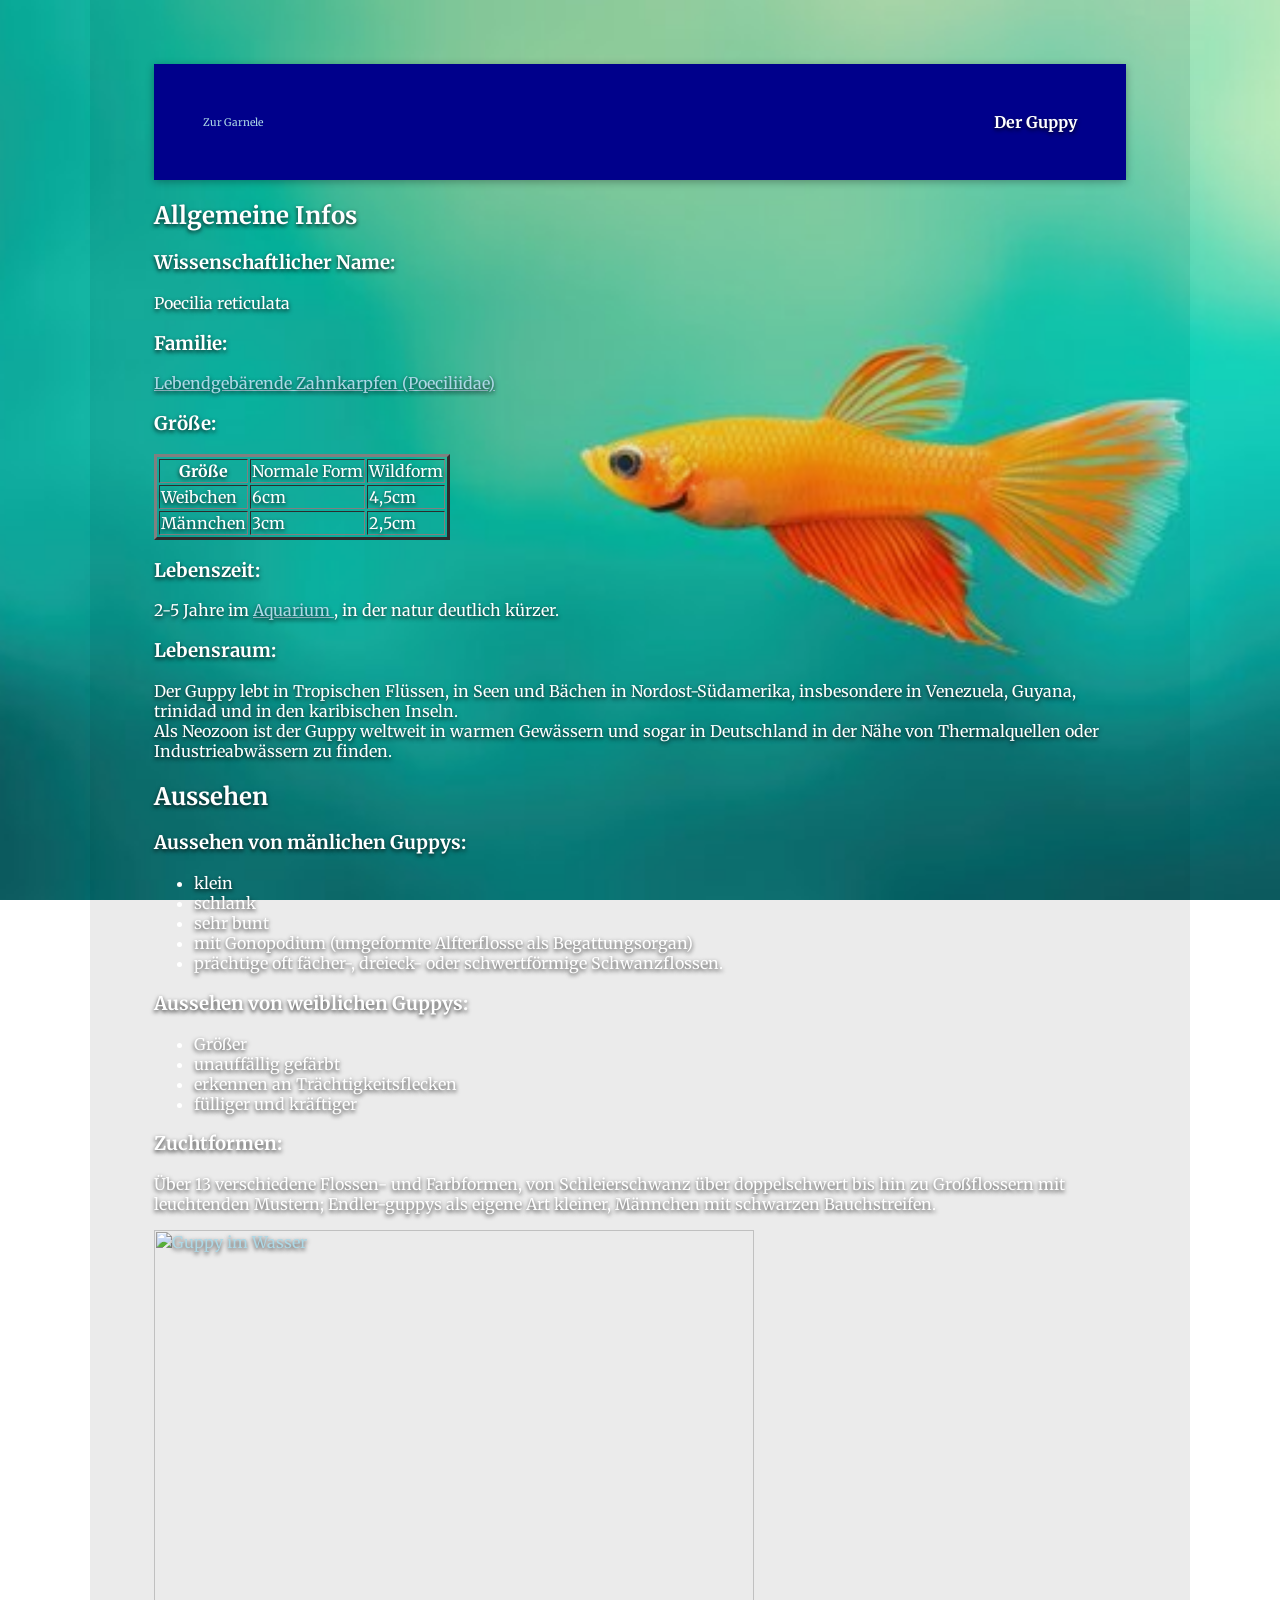
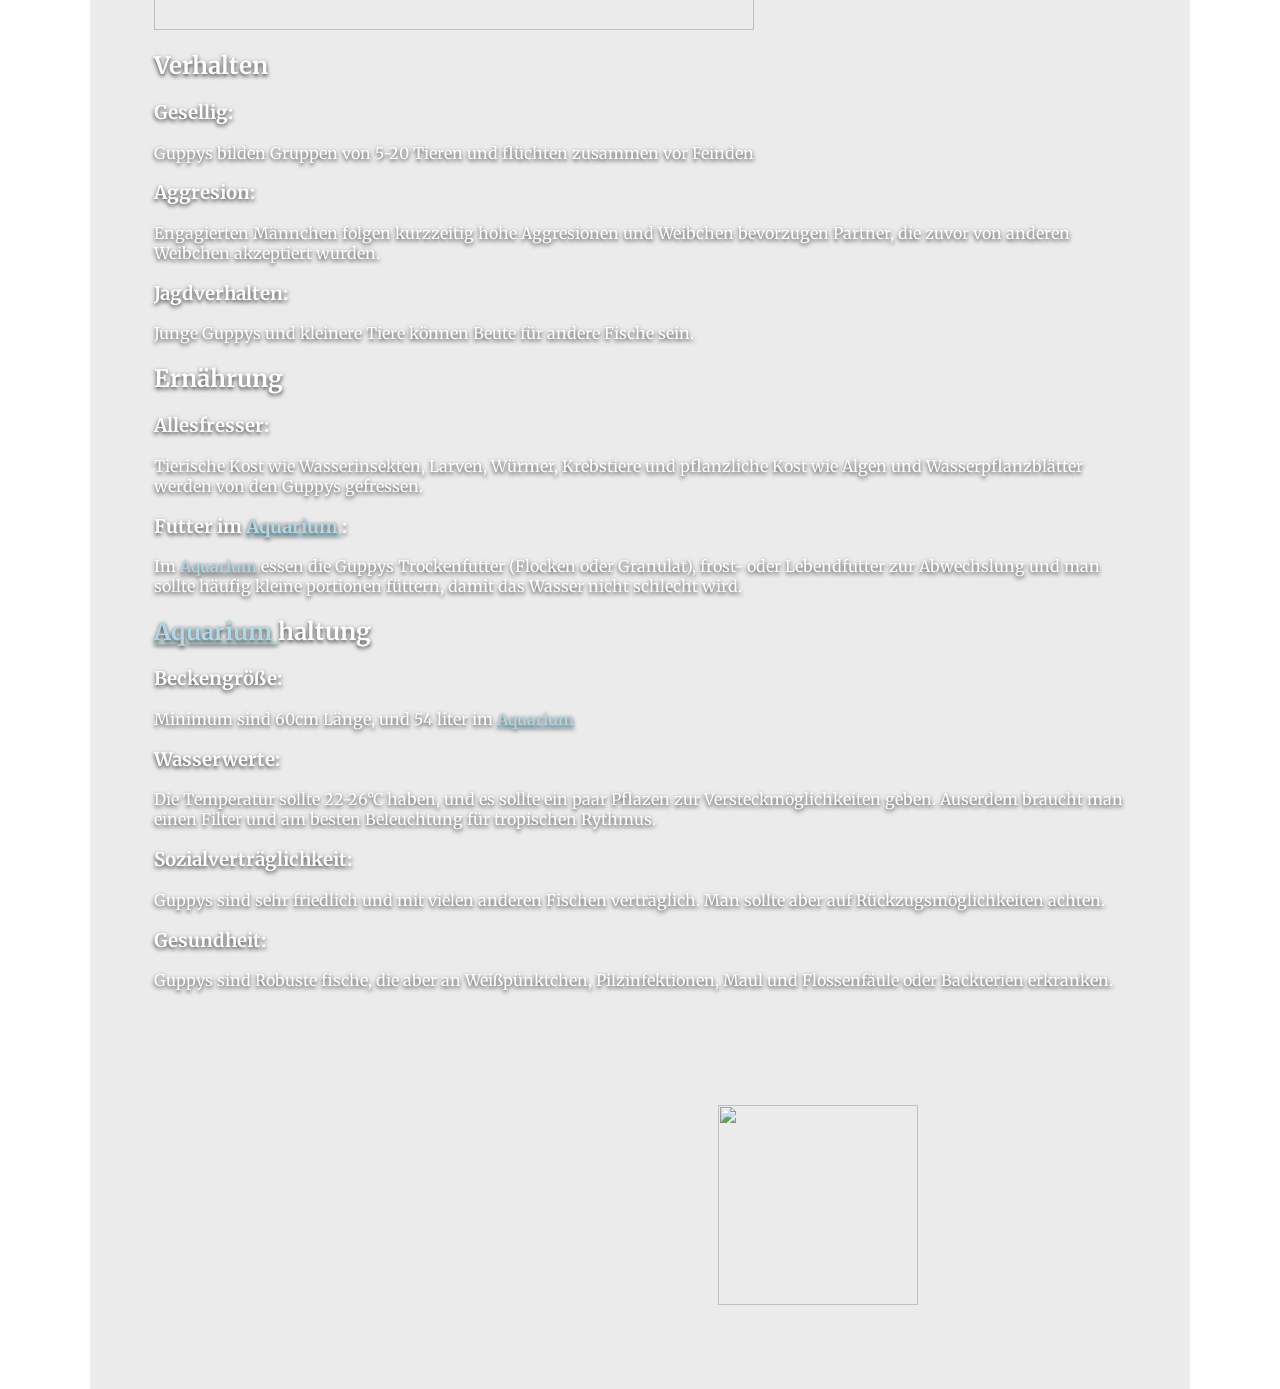
==== index.html @ 075163ec "Fix HTML structure and formatting" ====
<html>
	<head>
		<link href="https://fonts.googleapis.com/css2?family=Merriweather:ital,opsz,wght@0,18..144,300..900;1,18..144,300..900&display=swap" rel="stylesheet">
		<meta charset="UTF-8"> 
		<link rel="stylesheet" href="style.css"> 
		
			
		<title>
		  Der Guppy
		</title>
	</head>
	<body> 
	<div class="container">
		<header class="fixed-header">
				<a href="https://salcinoo.github.io/Garnele/"> 
						Zur Garnele </a>
		
		<h1> 		
				Der Guppy
		</h1>
		</header>
			<h2> 
				Allgemeine Infos 
			</h2>
			<h3> 
				Wissenschaftlicher Name: 
			</h3>
				<p>
					Poecilia reticulata
				</p>
			<h3> 
				Familie: 
			</h3>
				<p>
					<a href="https://de.wikipedia.org/wiki/Lebendgeb%C3%A4rende_Zahnkarpfen" target="_blank"> Lebendgebärende Zahnkarpfen (Poeciliidae) </a>
				</p>
				
			<h3>
				Größe: 
			</h3>
				<p>
					<table border="3">
						<tr>
							<th> Größe </th>
							<td> Normale Form </td>
							<td> Wildform </td>
						</tr>
						<tr>
							<td>Weibchen</td>
							<td>6cm </td>
							<td>4,5cm</td>
						</tr>
						<tr>
							<td>Männchen</td>
							<td>3cm</td>
							<td>2,5cm</td>
						</tr>
					</table>
				</p>
			<h3> 
				Lebenszeit: 
			</h3>
				<p>
				2-5 Jahre im 
					<a href="https://de.wikipedia.org/wiki/Aquarium" target="_blank"> Aquarium </a>, in der natur deutlich kürzer.
				</p>
			
			<h3>
				Lebensraum: 
			</h3>
				<p>
					Der Guppy lebt in Tropischen Flüssen, in Seen und Bächen in Nordost-Südamerika, insbesondere in Venezuela, Guyana, trinidad und in den karibischen Inseln. <br>
					Als Neozoon ist der Guppy weltweit in warmen Gewässern und sogar in Deutschland in der Nähe von Thermalquellen oder Industrieabwässern zu finden.
				</p>

			<h2>
				Aussehen 
			</h2>
			<h3> 
				Aussehen von mänlichen Guppys: 
			</h3>
				<p>
					<ul>
						<li>klein 
						<li>schlank 
						<li>sehr bunt 
						<li>mit Gonopodium (umgeformte Alfterflosse als Begattungsorgan) 
						<li>prächtige oft fächer-, dreieck- oder schwertförmige Schwanzflossen.
					</ul>
				</p>
			<h3> 
				Aussehen von weiblichen Guppys: 
			</h3>
				<p>
					<ul>
						<li>Größer 
						<li>unauffällig gefärbt 
						<li>erkennen an Trächtigkeitsflecken 
						<li>fülliger und kräftiger
					</ul>
				</p>
			<h3> 
				Zuchtformen:
			</h3>
				<p>
					Über 13 verschiedene Flossen- und Farbformen, von Schleierschwanz über doppelschwert bis hin zu Großflossern mit leuchtenden Mustern; Endler-guppys als eigene Art kleiner, Männchen mit schwarzen Bauchstreifen.
				</p>
					<a href="https://de.wikipedia.org/wiki/Guppy" target="_blank"> 
						<img src="https://cdn.britannica.com/02/117202-050-62267C8B/Guppy.jpg" alt="Guppy im Wasser" width="600" height="400">
					</a>
		<h2> 
			Verhalten 
		</h2>
			<h3> 
				Gesellig: 
			</h3>
				<p>
					Guppys bilden Gruppen von 5-20 Tieren und flüchten zusammen vor Feinden
				</p>
			<h3> 
				Aggresion: 
			</h3>
				<p>
					Engagierten Männchen folgen kurzzeitig hohe Aggresionen	und Weibchen bevorzugen Partner, die zuvor von anderen Weibchen akzeptiert wurden.
				</p>
			<h3> 
				Jagdverhalten: 
			</h3>
				<p>
					Junge Guppys und kleinere Tiere können Beute für andere Fische sein.
				</p>
			<h2> 
				Ernährung 
			</h2>
			<h3>
				Allesfresser:	
			</h3>
				<p>
					Tierische Kost wie Wasserinsekten, Larven, Würmer, Krebstiere und pflanzliche Kost wie Algen und Wasserpflanzblätter werden von den Guppys gefressen.
				</p>
			<h3> 
				Futter im <a href="https://de.wikipedia.org/wiki/Aquarium" target="_blank"> Aquarium </a>: 
			</h3>
				<p>
					Im <a href="https://de.wikipedia.org/wiki/Aquarium" target="_blank"> Aquarium </a> essen die Guppys Trockenfutter (Flocken oder Granulat), frost- oder Lebendfutter zur Abwechslung und man sollte häufig kleine portionen füttern, damit das Wasser nicht schlecht wird.
				</p>
		<h2> 
				<a href="https://de.wikipedia.org/wiki/Aquarium" target="_blank"> Aquarium </a>haltung 
		</h2>
			<h3> 
				Beckengröße: 
			</h3>
				<p>
					Minimum sind 60cm Länge, und 54 liter im <a href="https://de.wikipedia.org/wiki/Aquarium" target="_blank"> Aquarium </a>
				</p>
			<h3> 
				Wasserwerte: 
			</h3>
				<p>
					Die Temperatur sollte 22-26°C haben, und es sollte ein paar Pflazen zur Versteckmöglichkeiten geben. Auserdem braucht man einen Filter und am besten Beleuchtung für tropischen Rythmus.
				</p>
			<h3> 
				Sozialverträglichkeit: 
				</h3>
				<p>
					Guppys sind sehr friedlich und mit vielen anderen Fischen verträglich. Man sollte aber auf Rückzugsmöglichkeiten achten.
				</p>
			<h3> Gesundheit: </h3>
				<p>
					Guppys sind Robuste fische, die aber an Weißpünktchen, Pilzinfektionen, Maul und Flossenfäule oder Backterien erkranken. <br>
					<iframe width="560" height="315" src="https://www.youtube.com/embed/cavDqOVOZ-k?si=JfVypf1j4PSXK3HZ&amp;controls=0" title="YouTube video player" frameborder="0" allow="accelerometer; autoplay; clipboard-write; encrypted-media; gyroscope; picture-in-picture; web-share" referrerpolicy="strict-origin-when-cross-origin" allowfullscreen></iframe>
					<img src="https://www.monpoissonexotique.com/wp-content/uploads/2025/10/1760485757-aquarium-ideal-pour-guppy-conseils-et-astuces.jpg" width="200px"> 
				</p>
		</div>
	</body>
</html>
---- style.css ----
body {
  margin-top: 5%;
  min-height: 100vh;
  width: 100%;
  margin: 0;
  /*background-color: #ADD8E7;*/
  background-image: url("assetes/garnelen-background.jpg");
  background-position: center;
  background-repeat: no-repeat;
  background-attachment: fixed;
  background-size: cover;
  color: white;
  font-family: Merriweather;
  font-size: bold;
  text-shadow: 0 2px 4px rgba(0, 0, 0, 0.8);
}


h1
{
  font-weight: bold;
  color: white;
}

h2
{
  font-weight: bold;
  color: white;
}
h3
{
  font-weight: bold;
  color: white;
}



.rot {
  background-color: #f4aaaa;
}

.blau {
  background-color: #a9c9f5;
}

.container {
  width: min(100%, 1100px);
  min-height: 100vh;
  margin: 0 auto;
  padding: 5%;
  box-sizing: border-box;
  background: rgba(0, 0, 0, 0.08);
}

.fixed-header {
  position: sticky;
  top: 0;
  z-index: 100;
  display: flex;
  align-items: center;
  justify-content: space-between;
  gap: 0.5rem;
  padding: 0.5rem 0.75rem;
  background: #00008B;
  box-shadow: 0 2px 8px rgba(0, 0, 0, 0.3);
}

.fixed-header h1 {
  margin: 0;
  color: white;
  font-size: clamp(0.75rem, 2.5vw, 1rem);
  line-height: 1.2;
  white-space: nowrap;
}

.fixed-header a {
  flex-shrink: 0;
  color: white;
  font-size: 0.65rem;
  text-decoration: none;
  text-shadow: none;
}

.fixed-header a:hover,
.fixed-header a:focus-visible {
  text-decoration: underline;
  text-underline-offset: 0.2rem;
}

main {
  margin-top: 5%;
}

@media (max-width: 600px) {
  .container {
    padding: 6% 5%;
  }

  body {
    background-attachment: scroll;
    font-size: 1rem;
  }

  .fixed-header {
    gap: 0.35rem;
    padding: 0.35rem 0.5rem;
  }

  .fixed-header h1 {
    font-size: 0.65rem;
  }

  .fixed-header a {
    font-size: 0.55rem;
  }

  h1 {
    font-size: 2rem;
  }

  h2 {
    font-size: 1.5rem;
  }

  table {
    width: 100%;
    border-collapse: collapse;
  }

  th,
  td {
    padding: 0.5rem;
    font-size: 0.85rem;
  }

  img,
  iframe {
    max-width: 100%;
    height: auto;
  }
}
.fixed-header {
  position: sticky;
  top: 0;
  background: #00008B;
  padding: 5%;
  z-index: 1000;
}
.oben{

}
a:link {
  color: #ADD8E6
}
a:visited {
  color: #FFFFFF
}
a:hover{
  color: #FF0000
}
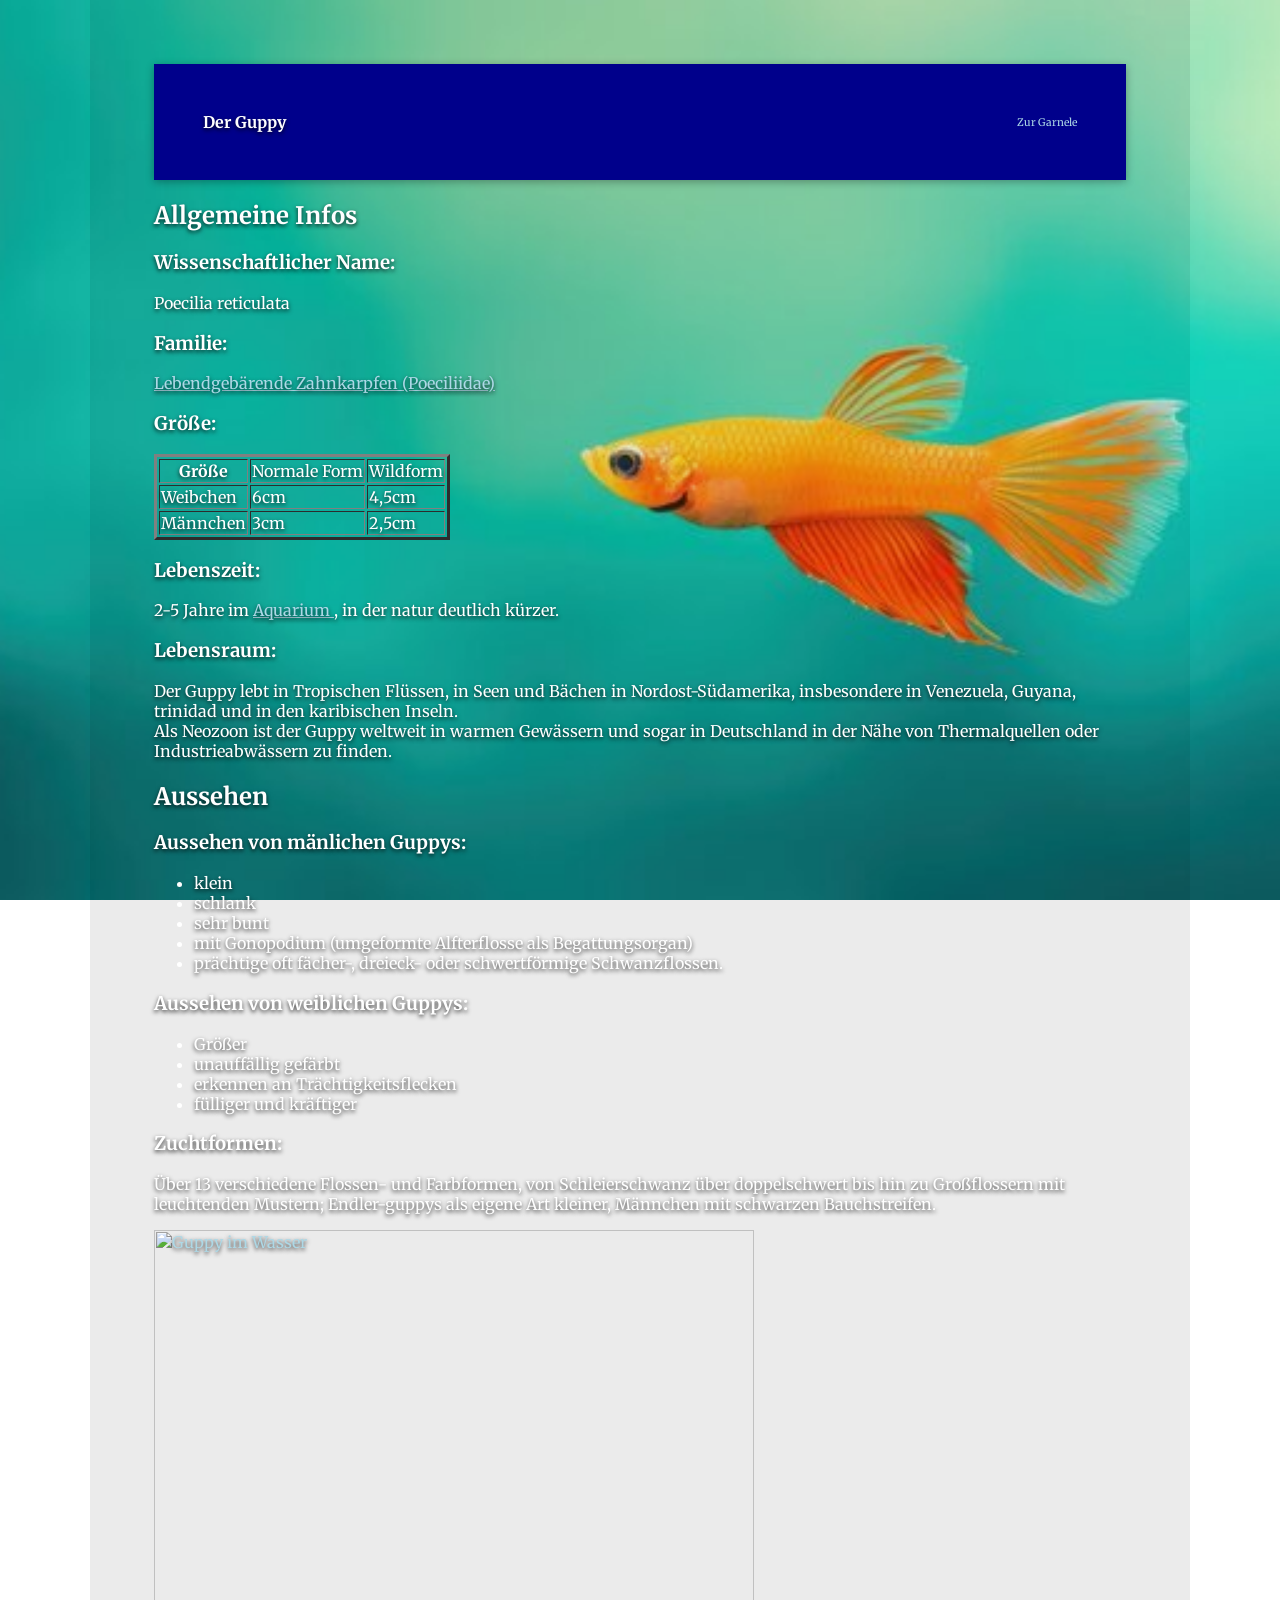
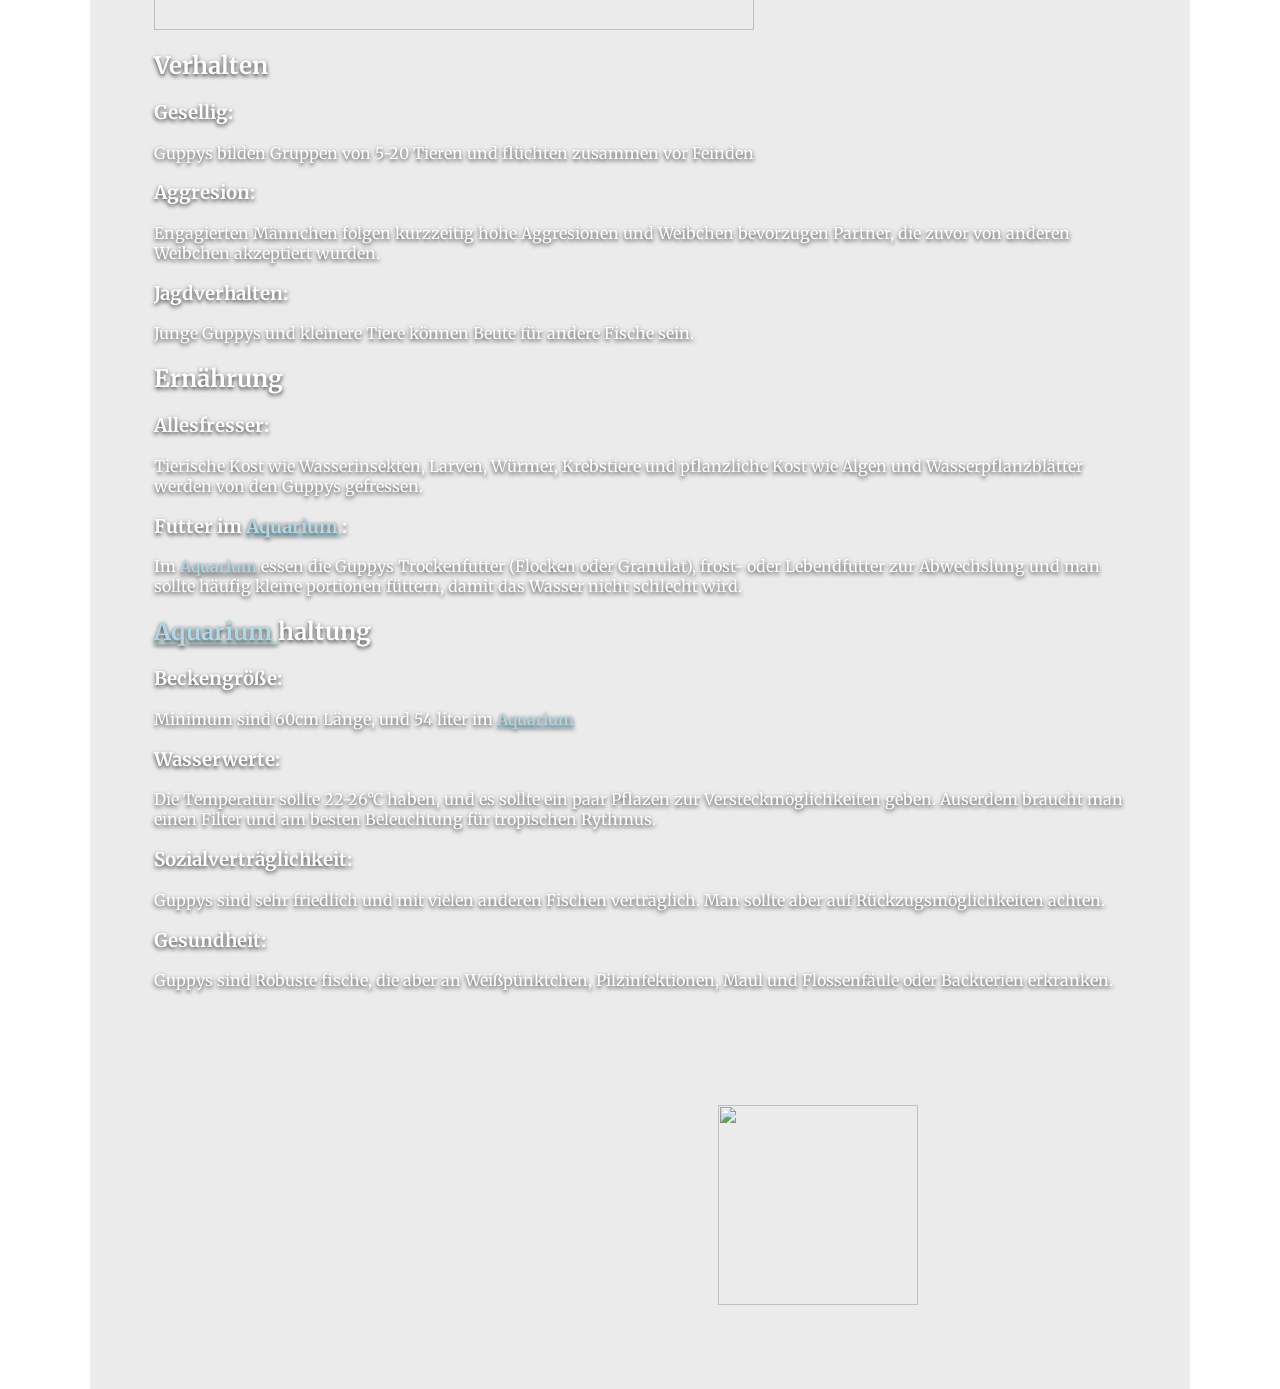
==== commit 4b26d3da: "Fix HTML structure and formatting issues" ====
--- a/index.html
+++ b/index.html
@@ -12,12 +12,11 @@
 	<body> 
 	<div class="container">
 		<header class="fixed-header">
+			<h1> 		
+				Der Guppy
+			</h1>
 				<a href="https://salcinoo.github.io/Garnele/"> 
 						Zur Garnele </a>
-		
-		<h1> 		
-				Der Guppy
-		</h1>
 		</header>
 			<h2> 
 				Allgemeine Infos 
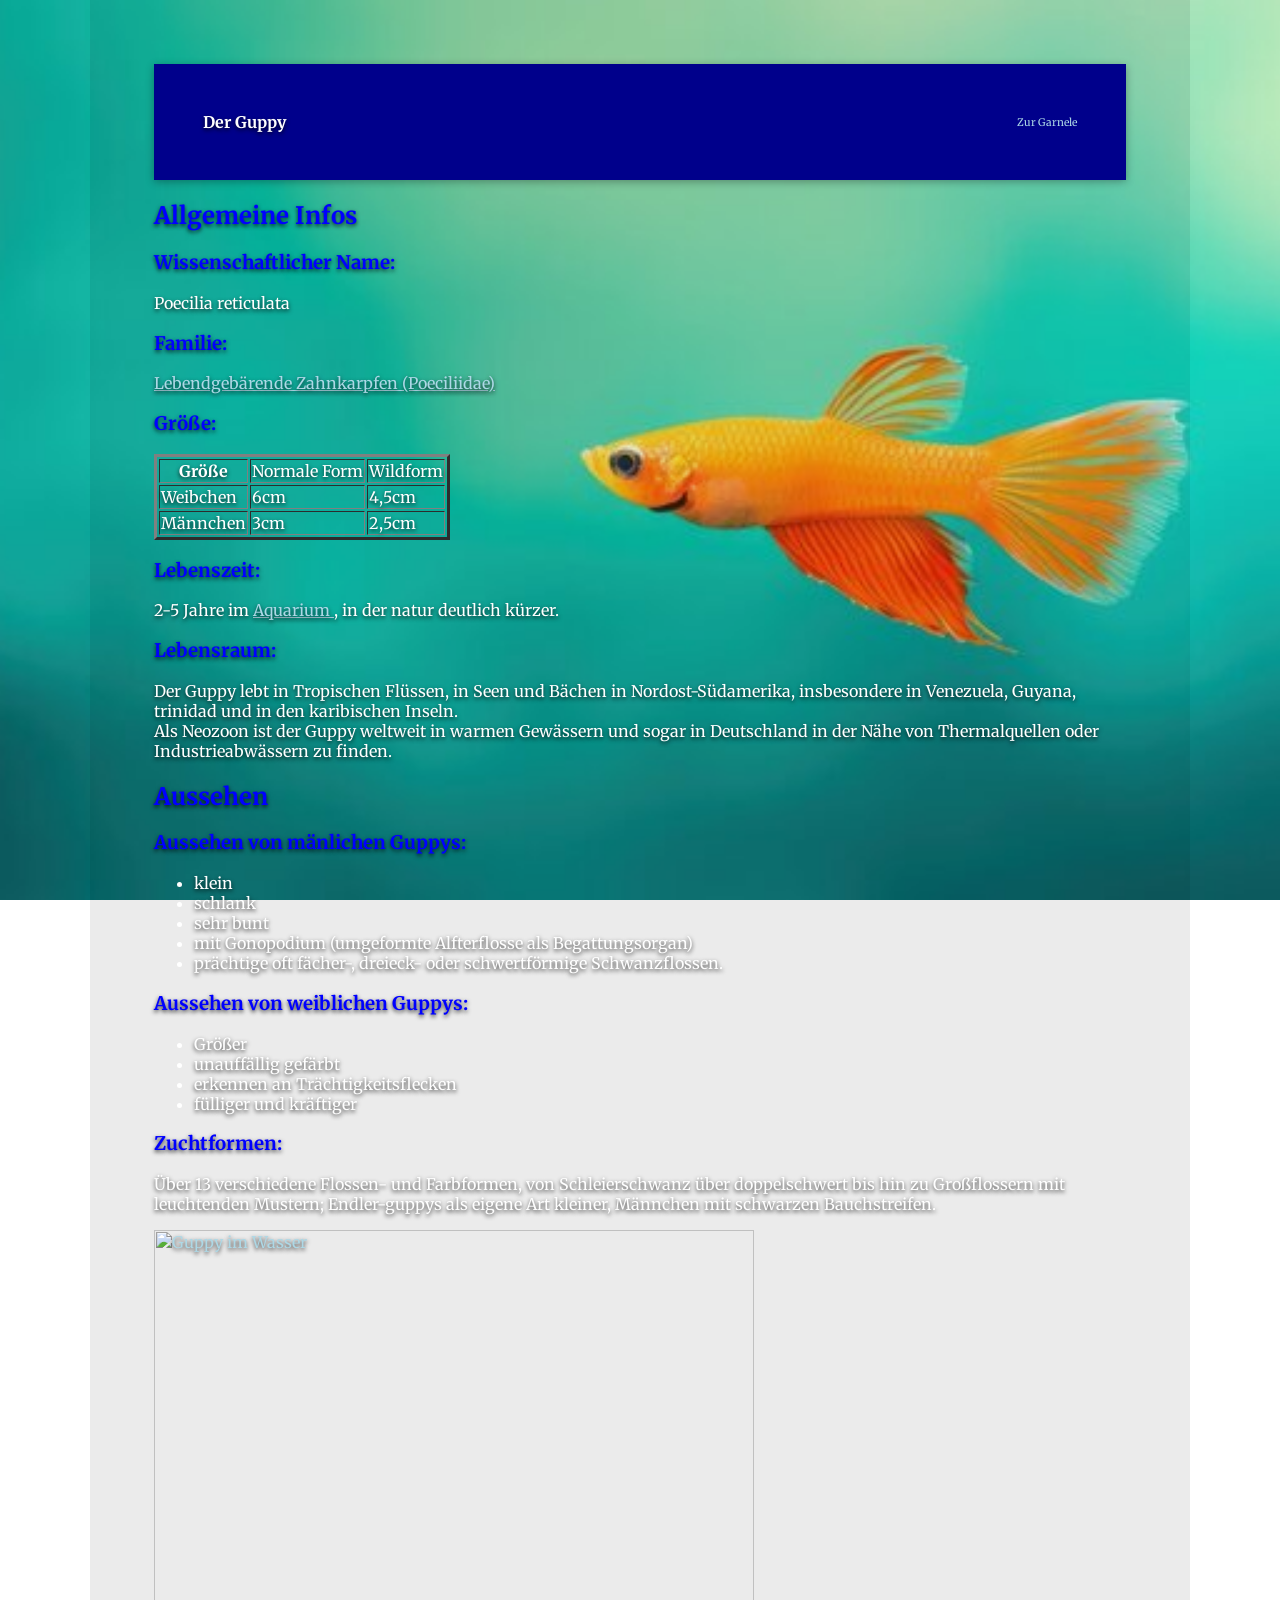
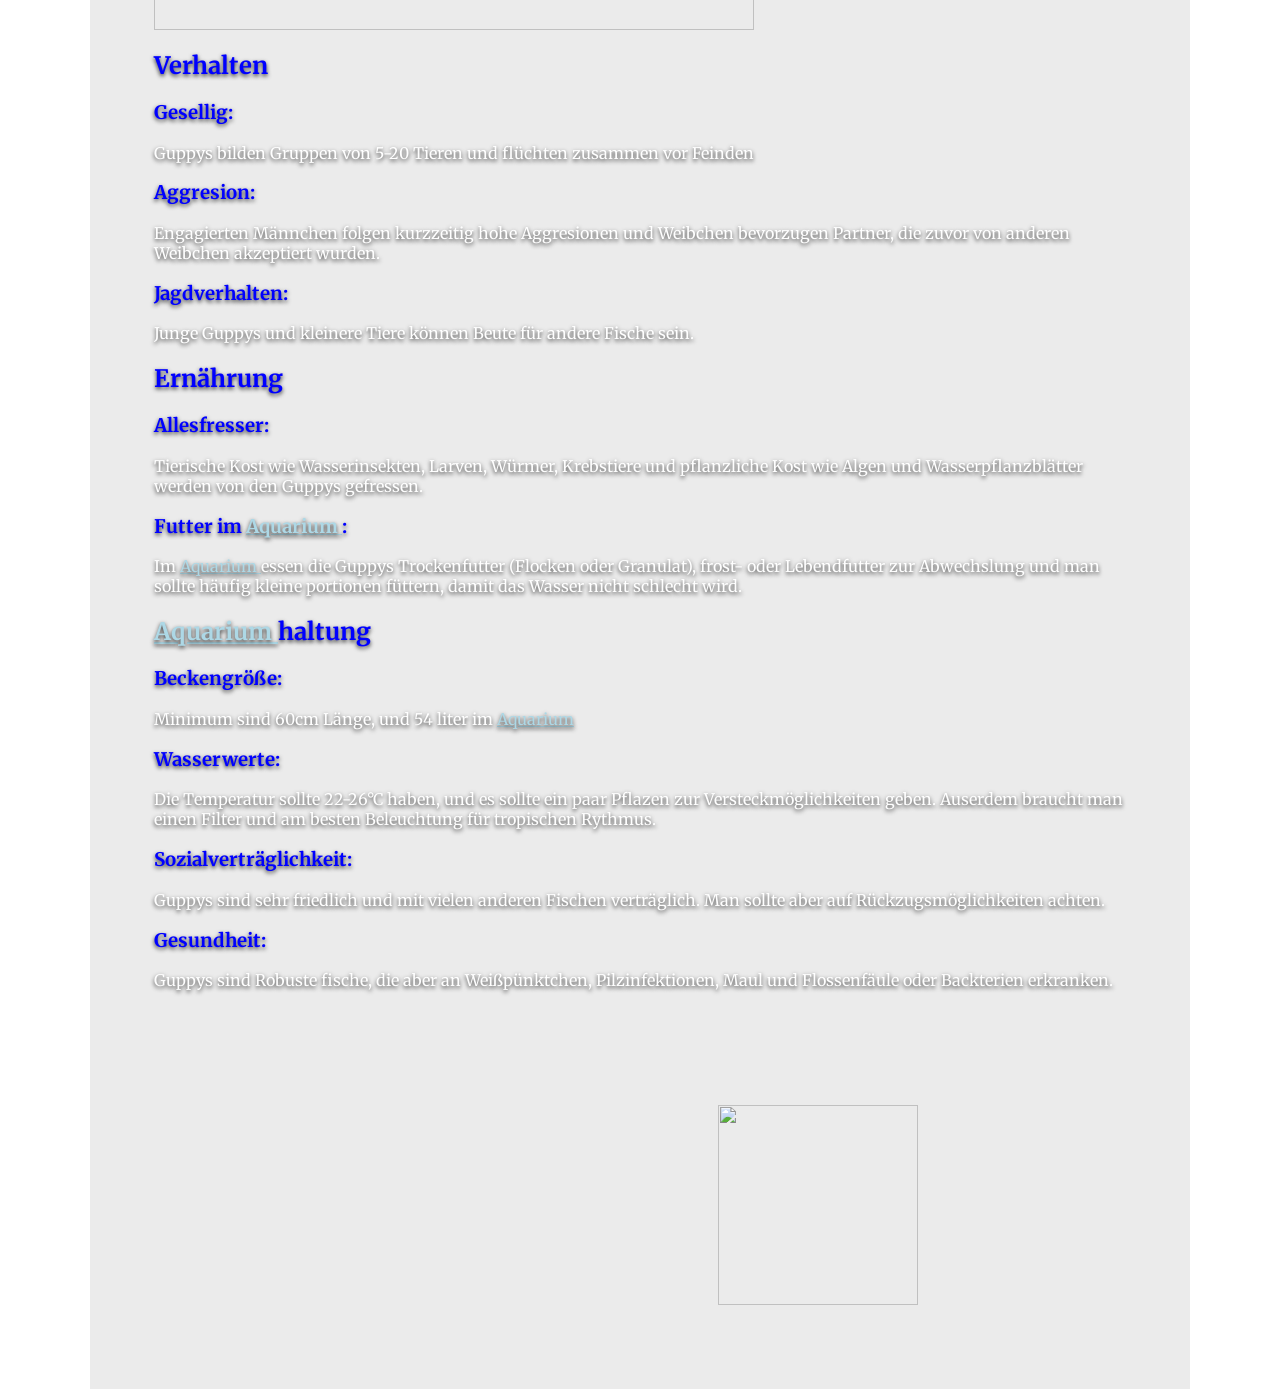
==== commit 63faf0e6: "Fix HTML structure and formatting issues" ====
--- a/index.html
+++ b/index.html
@@ -3,173 +3,176 @@
 		<link href="https://fonts.googleapis.com/css2?family=Merriweather:ital,opsz,wght@0,18..144,300..900;1,18..144,300..900&display=swap" rel="stylesheet">
 		<meta charset="UTF-8"> 
 		<link rel="stylesheet" href="style.css"> 
-		
-			
 		<title>
 		  Der Guppy
 		</title>
 	</head>
 	<body> 
-	<div class="container">
-		<header class="fixed-header">
-			<h1> 		
-				Der Guppy
-			</h1>
-				<a href="https://salcinoo.github.io/Garnele/"> 
-						Zur Garnele </a>
-		</header>
-			<h2> 
-				Allgemeine Infos 
-			</h2>
-			<h3> 
-				Wissenschaftlicher Name: 
-			</h3>
-				<p>
-					Poecilia reticulata
-				</p>
-			<h3> 
-				Familie: 
-			</h3>
-				<p>
-					<a href="https://de.wikipedia.org/wiki/Lebendgeb%C3%A4rende_Zahnkarpfen" target="_blank"> Lebendgebärende Zahnkarpfen (Poeciliidae) </a>
-				</p>
-				
-			<h3>
-				Größe: 
-			</h3>
-				<p>
-					<table border="3">
-						<tr>
-							<th> Größe </th>
-							<td> Normale Form </td>
-							<td> Wildform </td>
-						</tr>
-						<tr>
-							<td>Weibchen</td>
-							<td>6cm </td>
-							<td>4,5cm</td>
-						</tr>
-						<tr>
-							<td>Männchen</td>
-							<td>3cm</td>
-							<td>2,5cm</td>
-						</tr>
-					</table>
-				</p>
-			<h3> 
-				Lebenszeit: 
-			</h3>
-				<p>
-				2-5 Jahre im 
-					<a href="https://de.wikipedia.org/wiki/Aquarium" target="_blank"> Aquarium </a>, in der natur deutlich kürzer.
-				</p>
-			
-			<h3>
-				Lebensraum: 
-			</h3>
-				<p>
-					Der Guppy lebt in Tropischen Flüssen, in Seen und Bächen in Nordost-Südamerika, insbesondere in Venezuela, Guyana, trinidad und in den karibischen Inseln. <br>
-					Als Neozoon ist der Guppy weltweit in warmen Gewässern und sogar in Deutschland in der Nähe von Thermalquellen oder Industrieabwässern zu finden.
-				</p>
-
-			<h2>
-				Aussehen 
-			</h2>
-			<h3> 
-				Aussehen von mänlichen Guppys: 
-			</h3>
-				<p>
-					<ul>
-						<li>klein 
-						<li>schlank 
-						<li>sehr bunt 
-						<li>mit Gonopodium (umgeformte Alfterflosse als Begattungsorgan) 
-						<li>prächtige oft fächer-, dreieck- oder schwertförmige Schwanzflossen.
-					</ul>
-				</p>
-			<h3> 
-				Aussehen von weiblichen Guppys: 
-			</h3>
-				<p>
-					<ul>
-						<li>Größer 
-						<li>unauffällig gefärbt 
-						<li>erkennen an Trächtigkeitsflecken 
-						<li>fülliger und kräftiger
-					</ul>
-				</p>
-			<h3> 
-				Zuchtformen:
-			</h3>
-				<p>
-					Über 13 verschiedene Flossen- und Farbformen, von Schleierschwanz über doppelschwert bis hin zu Großflossern mit leuchtenden Mustern; Endler-guppys als eigene Art kleiner, Männchen mit schwarzen Bauchstreifen.
-				</p>
-					<a href="https://de.wikipedia.org/wiki/Guppy" target="_blank"> 
-						<img src="https://cdn.britannica.com/02/117202-050-62267C8B/Guppy.jpg" alt="Guppy im Wasser" width="600" height="400">
+		<div class="container">
+			<header class="fixed-header">
+				<h1> 		
+					Der Guppy
+				</h1>
+					<a href="https://salcinoo.github.io/Garnele/"> 
+						<div class="hellblau">
+							Zur Garnele
+						</div>
 					</a>
-		<h2> 
-			Verhalten 
-		</h2>
-			<h3> 
-				Gesellig: 
-			</h3>
-				<p>
-					Guppys bilden Gruppen von 5-20 Tieren und flüchten zusammen vor Feinden
-				</p>
-			<h3> 
-				Aggresion: 
-			</h3>
-				<p>
-					Engagierten Männchen folgen kurzzeitig hohe Aggresionen	und Weibchen bevorzugen Partner, die zuvor von anderen Weibchen akzeptiert wurden.
-				</p>
-			<h3> 
-				Jagdverhalten: 
-			</h3>
-				<p>
-					Junge Guppys und kleinere Tiere können Beute für andere Fische sein.
-				</p>
-			<h2> 
-				Ernährung 
-			</h2>
-			<h3>
-				Allesfresser:	
-			</h3>
-				<p>
-					Tierische Kost wie Wasserinsekten, Larven, Würmer, Krebstiere und pflanzliche Kost wie Algen und Wasserpflanzblätter werden von den Guppys gefressen.
-				</p>
-			<h3> 
-				Futter im <a href="https://de.wikipedia.org/wiki/Aquarium" target="_blank"> Aquarium </a>: 
-			</h3>
-				<p>
-					Im <a href="https://de.wikipedia.org/wiki/Aquarium" target="_blank"> Aquarium </a> essen die Guppys Trockenfutter (Flocken oder Granulat), frost- oder Lebendfutter zur Abwechslung und man sollte häufig kleine portionen füttern, damit das Wasser nicht schlecht wird.
-				</p>
-		<h2> 
-				<a href="https://de.wikipedia.org/wiki/Aquarium" target="_blank"> Aquarium </a>haltung 
-		</h2>
-			<h3> 
-				Beckengröße: 
-			</h3>
-				<p>
-					Minimum sind 60cm Länge, und 54 liter im <a href="https://de.wikipedia.org/wiki/Aquarium" target="_blank"> Aquarium </a>
-				</p>
-			<h3> 
-				Wasserwerte: 
-			</h3>
-				<p>
-					Die Temperatur sollte 22-26°C haben, und es sollte ein paar Pflazen zur Versteckmöglichkeiten geben. Auserdem braucht man einen Filter und am besten Beleuchtung für tropischen Rythmus.
-				</p>
-			<h3> 
-				Sozialverträglichkeit: 
-				</h3>
-				<p>
-					Guppys sind sehr friedlich und mit vielen anderen Fischen verträglich. Man sollte aber auf Rückzugsmöglichkeiten achten.
-				</p>
-			<h3> Gesundheit: </h3>
-				<p>
-					Guppys sind Robuste fische, die aber an Weißpünktchen, Pilzinfektionen, Maul und Flossenfäule oder Backterien erkranken. <br>
-					<iframe width="560" height="315" src="https://www.youtube.com/embed/cavDqOVOZ-k?si=JfVypf1j4PSXK3HZ&amp;controls=0" title="YouTube video player" frameborder="0" allow="accelerometer; autoplay; clipboard-write; encrypted-media; gyroscope; picture-in-picture; web-share" referrerpolicy="strict-origin-when-cross-origin" allowfullscreen></iframe>
-					<img src="https://www.monpoissonexotique.com/wp-content/uploads/2025/10/1760485757-aquarium-ideal-pour-guppy-conseils-et-astuces.jpg" width="200px"> 
-				</p>
+			</header>
+				<h2> 
+					Allgemeine Infos 
+				</h2>
+					<h3> 
+						Wissenschaftlicher Name: 
+					</h3>
+						<p>
+							Poecilia reticulata
+						</p>
+					<h3> 
+						Familie: 
+					</h3>
+						<p>
+							<a href="https://de.wikipedia.org/wiki/Lebendgeb%C3%A4rende_Zahnkarpfen" target="_blank"> Lebendgebärende Zahnkarpfen (Poeciliidae) </a>
+						</p>
+						
+					<h3>
+						Größe: 
+					</h3>
+						<p>
+							<table border="3">
+								<tr>
+									<th> Größe </th>
+									<td> Normale Form </td>
+									<td> Wildform </td>
+								</tr>
+								<tr>
+									<td>Weibchen</td>
+									<td>6cm </td>
+									<td>4,5cm</td>
+								</tr>
+								<tr>
+									<td>Männchen</td>
+									<td>3cm</td>
+									<td>2,5cm</td>
+								</tr>
+							</table>
+						</p>
+					<h3> 
+						Lebenszeit: 
+					</h3>
+						<p>
+						2-5 Jahre im 
+							<a href="https://de.wikipedia.org/wiki/Aquarium" target="_blank"> Aquarium </a>, in der natur deutlich kürzer.
+						</p>
+					
+					<h3>
+						Lebensraum: 
+					</h3>
+						<p>
+							Der Guppy lebt in Tropischen Flüssen, in Seen und Bächen in Nordost-Südamerika, insbesondere in Venezuela, Guyana, trinidad und in den karibischen Inseln. <br>
+							Als Neozoon ist der Guppy weltweit in warmen Gewässern und sogar in Deutschland in der Nähe von Thermalquellen oder Industrieabwässern zu finden.
+						</p>
+		
+				<h2>
+					Aussehen 
+				</h2>
+					<h3> 
+						Aussehen von mänlichen Guppys: 
+					</h3>
+						<p>
+							<ul>
+								<li>klein 
+								<li>schlank 
+								<li>sehr bunt 
+								<li>mit Gonopodium (umgeformte Alfterflosse als Begattungsorgan) 
+								<li>prächtige oft fächer-, dreieck- oder schwertförmige Schwanzflossen.
+							</ul>
+						</p>
+					<h3> 
+						Aussehen von weiblichen Guppys: 
+					</h3>
+						<p>
+							<ul>
+								<li>Größer 
+								<li>unauffällig gefärbt 
+								<li>erkennen an Trächtigkeitsflecken 
+								<li>fülliger und kräftiger
+							</ul>
+						</p>
+					<h3> 
+						Zuchtformen:
+					</h3>
+						<p>
+							Über 13 verschiedene Flossen- und Farbformen, von Schleierschwanz über doppelschwert bis hin zu Großflossern mit leuchtenden Mustern; Endler-guppys als eigene Art kleiner, Männchen mit schwarzen Bauchstreifen.
+						</p>
+							<a href="https://de.wikipedia.org/wiki/Guppy" target="_blank"> 
+								<img src="https://cdn.britannica.com/02/117202-050-62267C8B/Guppy.jpg" alt="Guppy im Wasser" width="600" height="400">
+							</a>
+				<h2> 
+					Verhalten 
+				</h2>
+					<h3> 
+						Gesellig: 
+					</h3>
+						<p>
+							Guppys bilden Gruppen von 5-20 Tieren und flüchten zusammen vor Feinden
+						</p>
+					<h3> 
+						Aggresion: 
+					</h3>
+						<p>
+							Engagierten Männchen folgen kurzzeitig hohe Aggresionen	und Weibchen bevorzugen Partner, die zuvor von anderen Weibchen akzeptiert wurden.
+						</p>
+					<h3> 
+						Jagdverhalten: 
+					</h3>
+						<p>
+							Junge Guppys und kleinere Tiere können Beute für andere Fische sein.
+						</p>
+					<h2> 
+						Ernährung 
+					</h2>
+					<h3>
+						Allesfresser:	
+					</h3>
+						<p>
+							Tierische Kost wie Wasserinsekten, Larven, Würmer, Krebstiere und pflanzliche Kost wie Algen und Wasserpflanzblätter werden von den Guppys gefressen.
+						</p>
+					<h3> 
+						Futter im <a href="https://de.wikipedia.org/wiki/Aquarium" target="_blank"> Aquarium </a>: 
+					</h3>
+						<p>
+							Im <a href="https://de.wikipedia.org/wiki/Aquarium" target="_blank"> Aquarium </a> essen die Guppys Trockenfutter (Flocken oder Granulat), frost- oder Lebendfutter zur Abwechslung und man sollte häufig kleine portionen füttern, damit das Wasser nicht schlecht wird.
+						</p>
+				<h2> 
+						<a href="https://de.wikipedia.org/wiki/Aquarium" target="_blank"> Aquarium </a>haltung 
+				</h2>
+					<h3> 
+						Beckengröße: 
+					</h3>
+						<p>
+							Minimum sind 60cm Länge, und 54 liter im <a href="https://de.wikipedia.org/wiki/Aquarium" target="_blank"> Aquarium </a>
+						</p>
+					<h3> 
+						Wasserwerte: 
+					</h3>
+						<p>
+							Die Temperatur sollte 22-26°C haben, und es sollte ein paar Pflazen zur Versteckmöglichkeiten geben. Auserdem braucht man einen Filter und am besten Beleuchtung für tropischen Rythmus.
+						</p>
+					<h3> 
+						Sozialverträglichkeit: 
+					</h3>
+						<p>
+							Guppys sind sehr friedlich und mit vielen anderen Fischen verträglich. Man sollte aber auf Rückzugsmöglichkeiten achten.
+						</p>
+					<h3> 
+						Gesundheit: 
+					</h3>
+						<p>
+							Guppys sind Robuste fische, die aber an Weißpünktchen, Pilzinfektionen, Maul und Flossenfäule oder Backterien erkranken. <br>
+							<iframe width="560" height="315" src="https://www.youtube.com/embed/cavDqOVOZ-k?si=JfVypf1j4PSXK3HZ&amp;controls=0" title="YouTube video player" frameborder="0" allow="accelerometer; autoplay; clipboard-write; encrypted-media; gyroscope; picture-in-picture; web-share" referrerpolicy="strict-origin-when-cross-origin" allowfullscreen></iframe>
+							<img src="https://www.monpoissonexotique.com/wp-content/uploads/2025/10/1760485757-aquarium-ideal-pour-guppy-conseils-et-astuces.jpg" width="200px"> 
+						</p>
 		</div>
 	</body>
 </html>
--- a/style.css
+++ b/style.css
@@ -25,22 +25,12 @@
 h2
 {
   font-weight: bold;
-  color: white;
+  color: blue;
 }
 h3
 {
   font-weight: bold;
-  color: white;
-}
-
-
-
-.rot {
-  background-color: #f4aaaa;
-}
-
-.blau {
-  background-color: #a9c9f5;
+  color: blue;
 }
 
 .container {
@@ -50,6 +40,9 @@
   padding: 5%;
   box-sizing: border-box;
   background: rgba(0, 0, 0, 0.08);
+}
+.hellblau {
+  color: #ADD8E6;
 }
 
 .fixed-header {
@@ -66,6 +59,7 @@
 }
 
 .fixed-header h1 {
+  font-weight: blod;
   margin: 0;
   color: white;
   font-size: clamp(0.75rem, 2.5vw, 1rem);
@@ -81,15 +75,12 @@
   text-shadow: none;
 }
 
+
 .fixed-header a:hover,
 .fixed-header a:focus-visible {
-  text-decoration: underline;
-  text-underline-offset: 0.2rem;
+  text-decoration: none;
 }
 
-main {
-  margin-top: 5%;
-}
 
 @media (max-width: 600px) {
   .container {
@@ -114,14 +105,6 @@
     font-size: 0.55rem;
   }
 
-  h1 {
-    font-size: 2rem;
-  }
-
-  h2 {
-    font-size: 1.5rem;
-  }
-
   table {
     width: 100%;
     border-collapse: collapse;
@@ -136,7 +119,7 @@
   img,
   iframe {
     max-width: 100%;
-    height: auto;
+    height: 100%;
   }
 }
 .fixed-header {
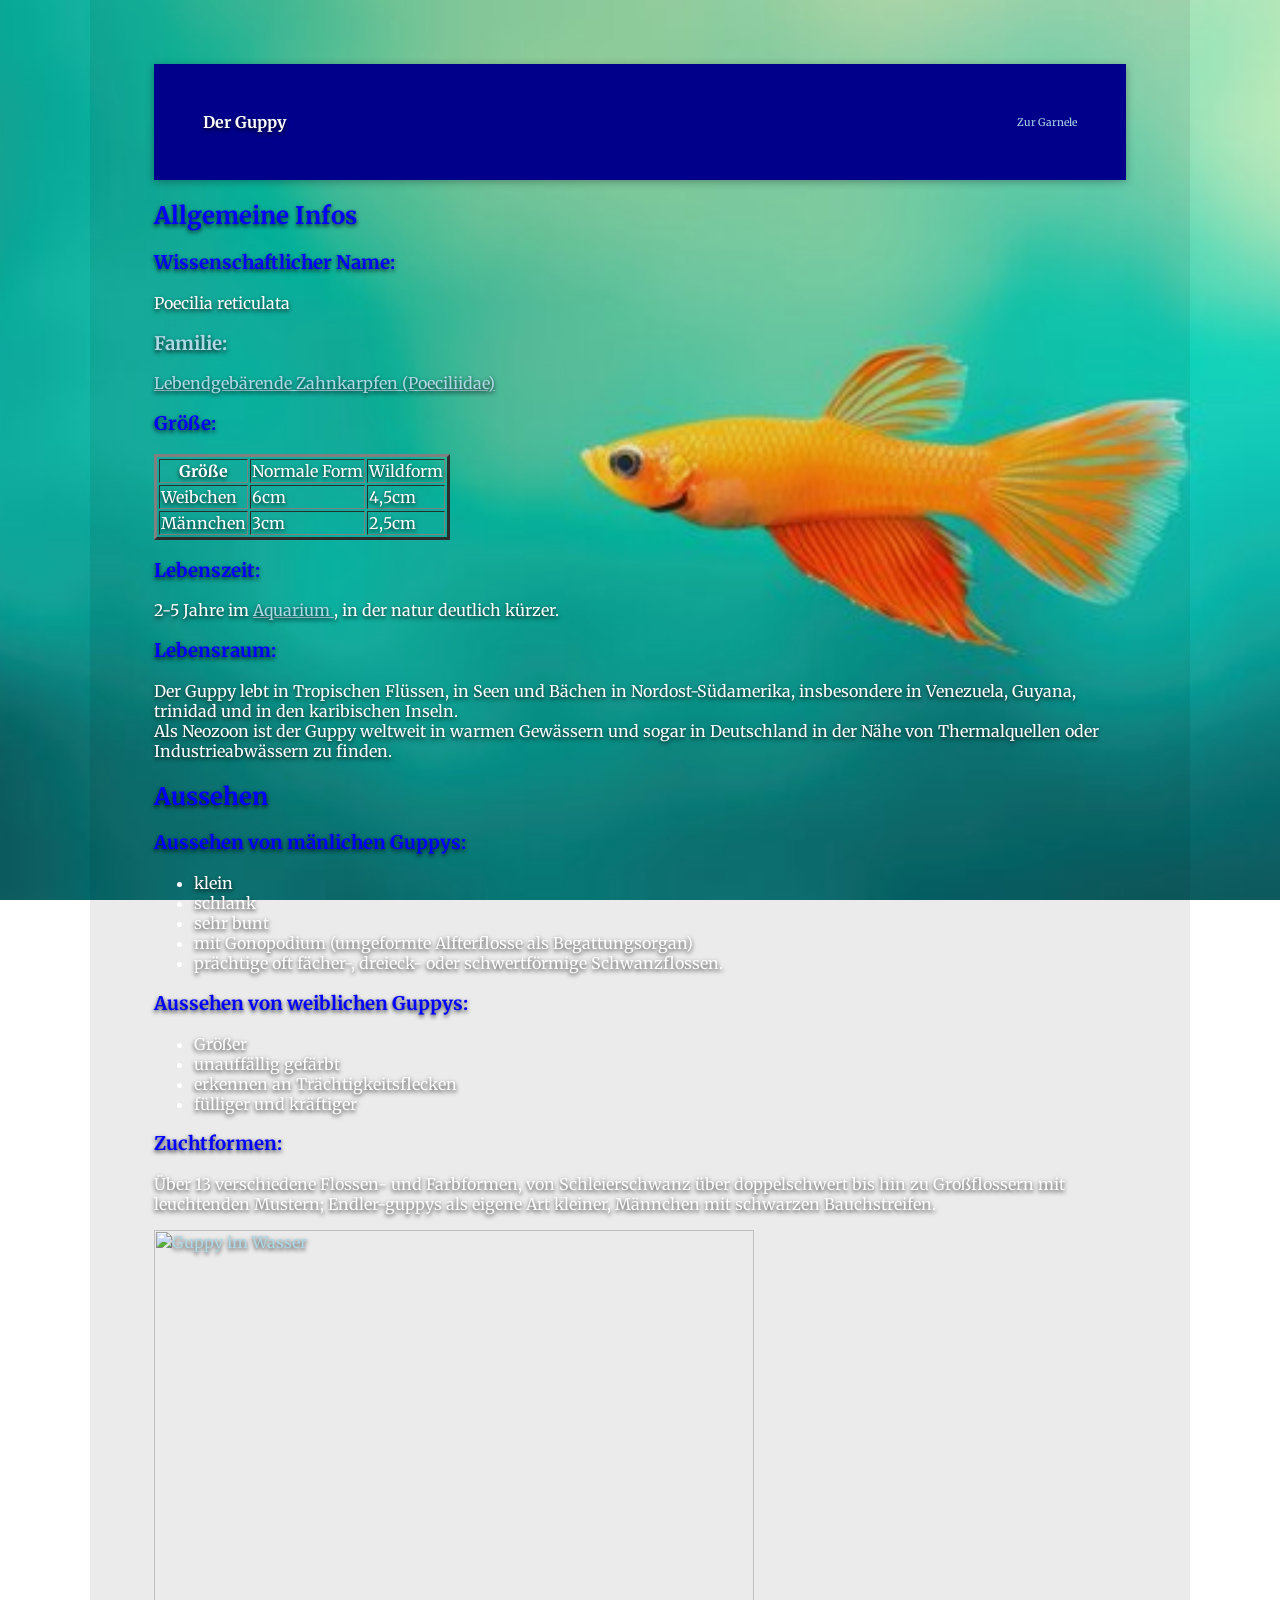
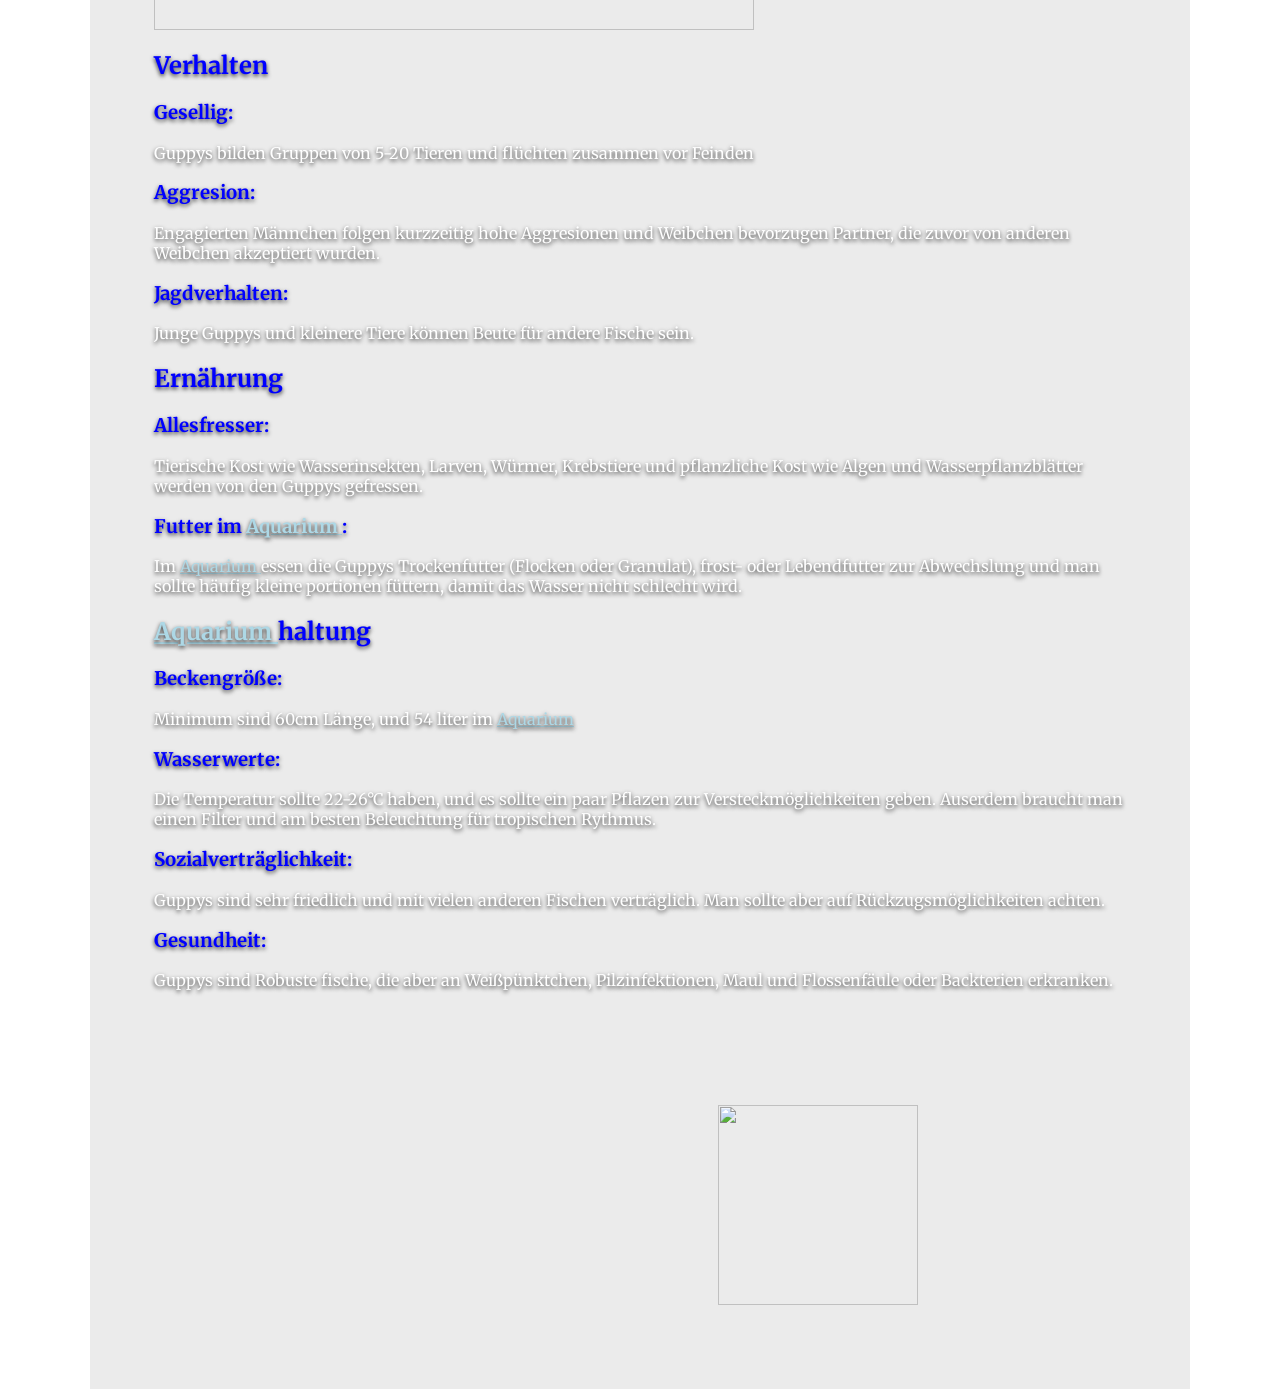
==== commit dfc29ce8: "Fix HTML formatting and structure" ====
--- a/index.html
+++ b/index.html
@@ -29,7 +29,9 @@
 							Poecilia reticulata
 						</p>
 					<h3> 
+						<div class="hellblau">
 						Familie: 
+						</div>
 					</h3>
 						<p>
 							<a href="https://de.wikipedia.org/wiki/Lebendgeb%C3%A4rende_Zahnkarpfen" target="_blank"> Lebendgebärende Zahnkarpfen (Poeciliidae) </a>
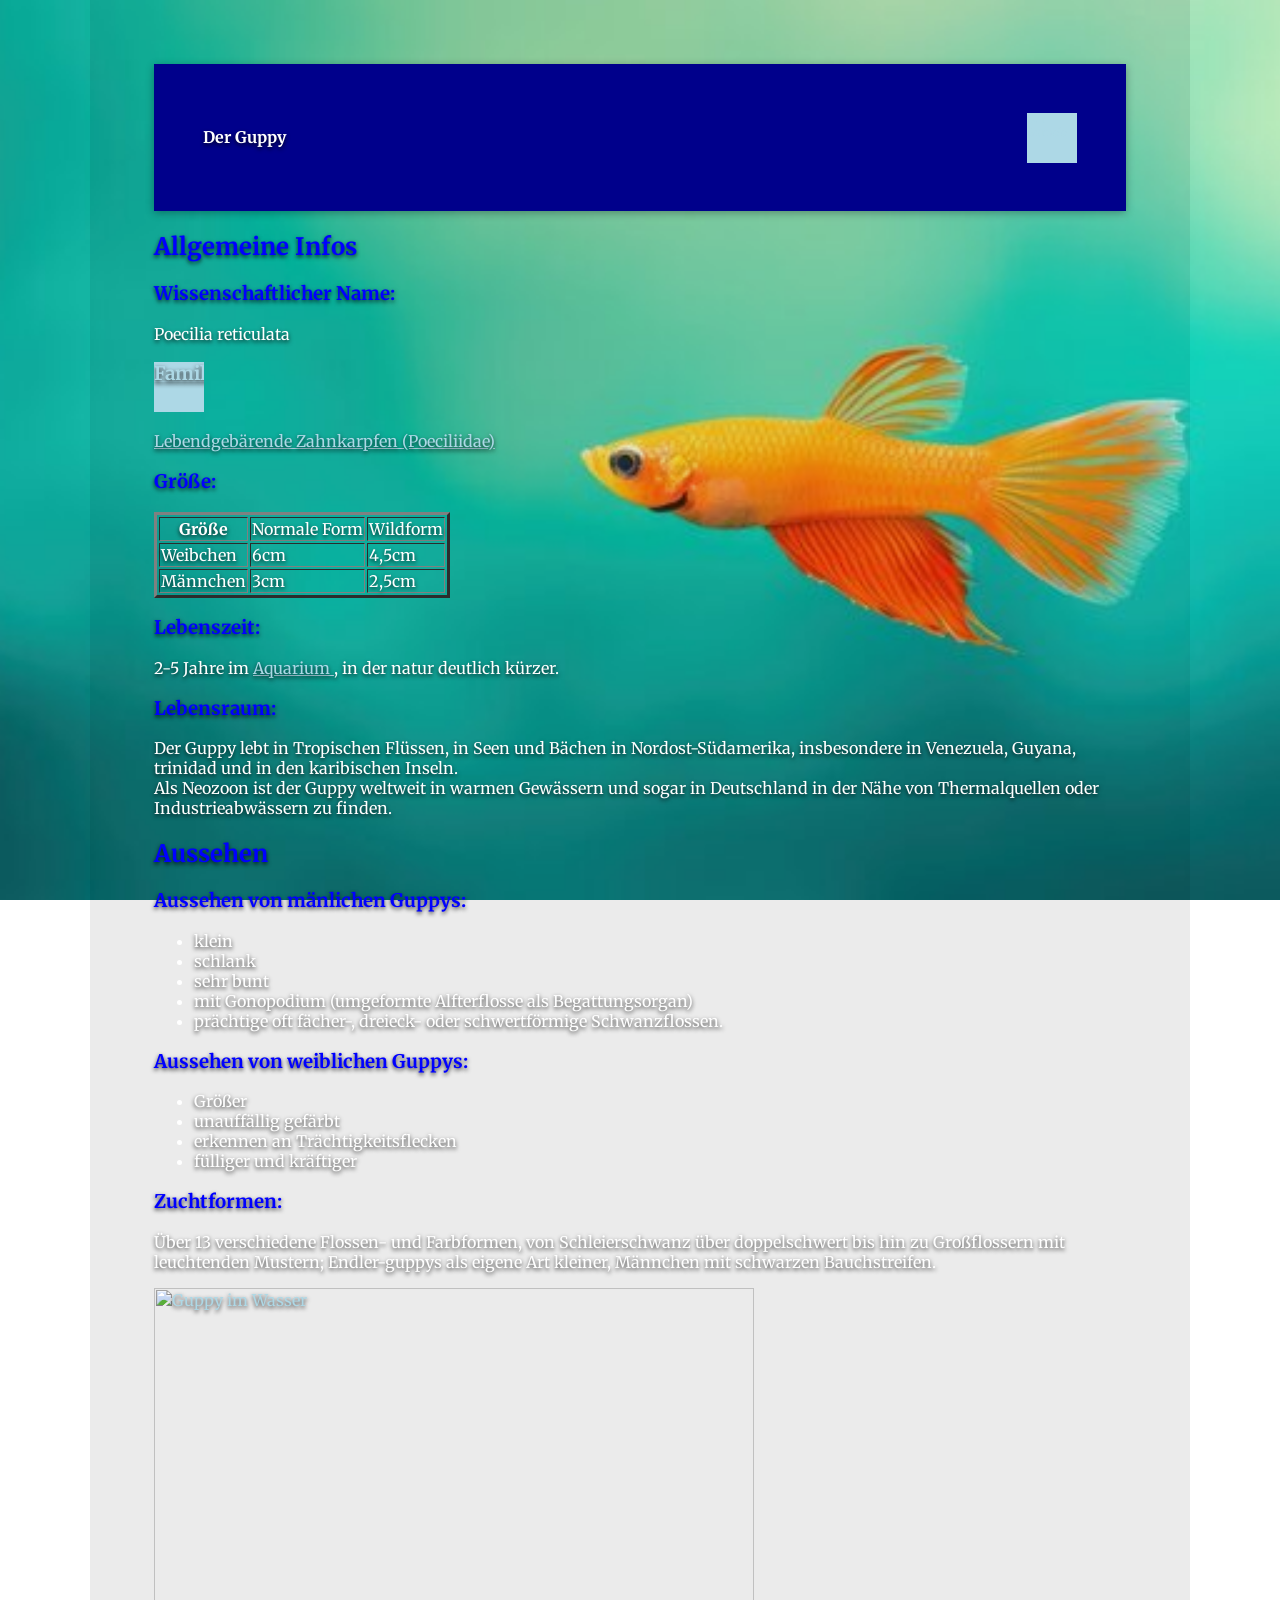
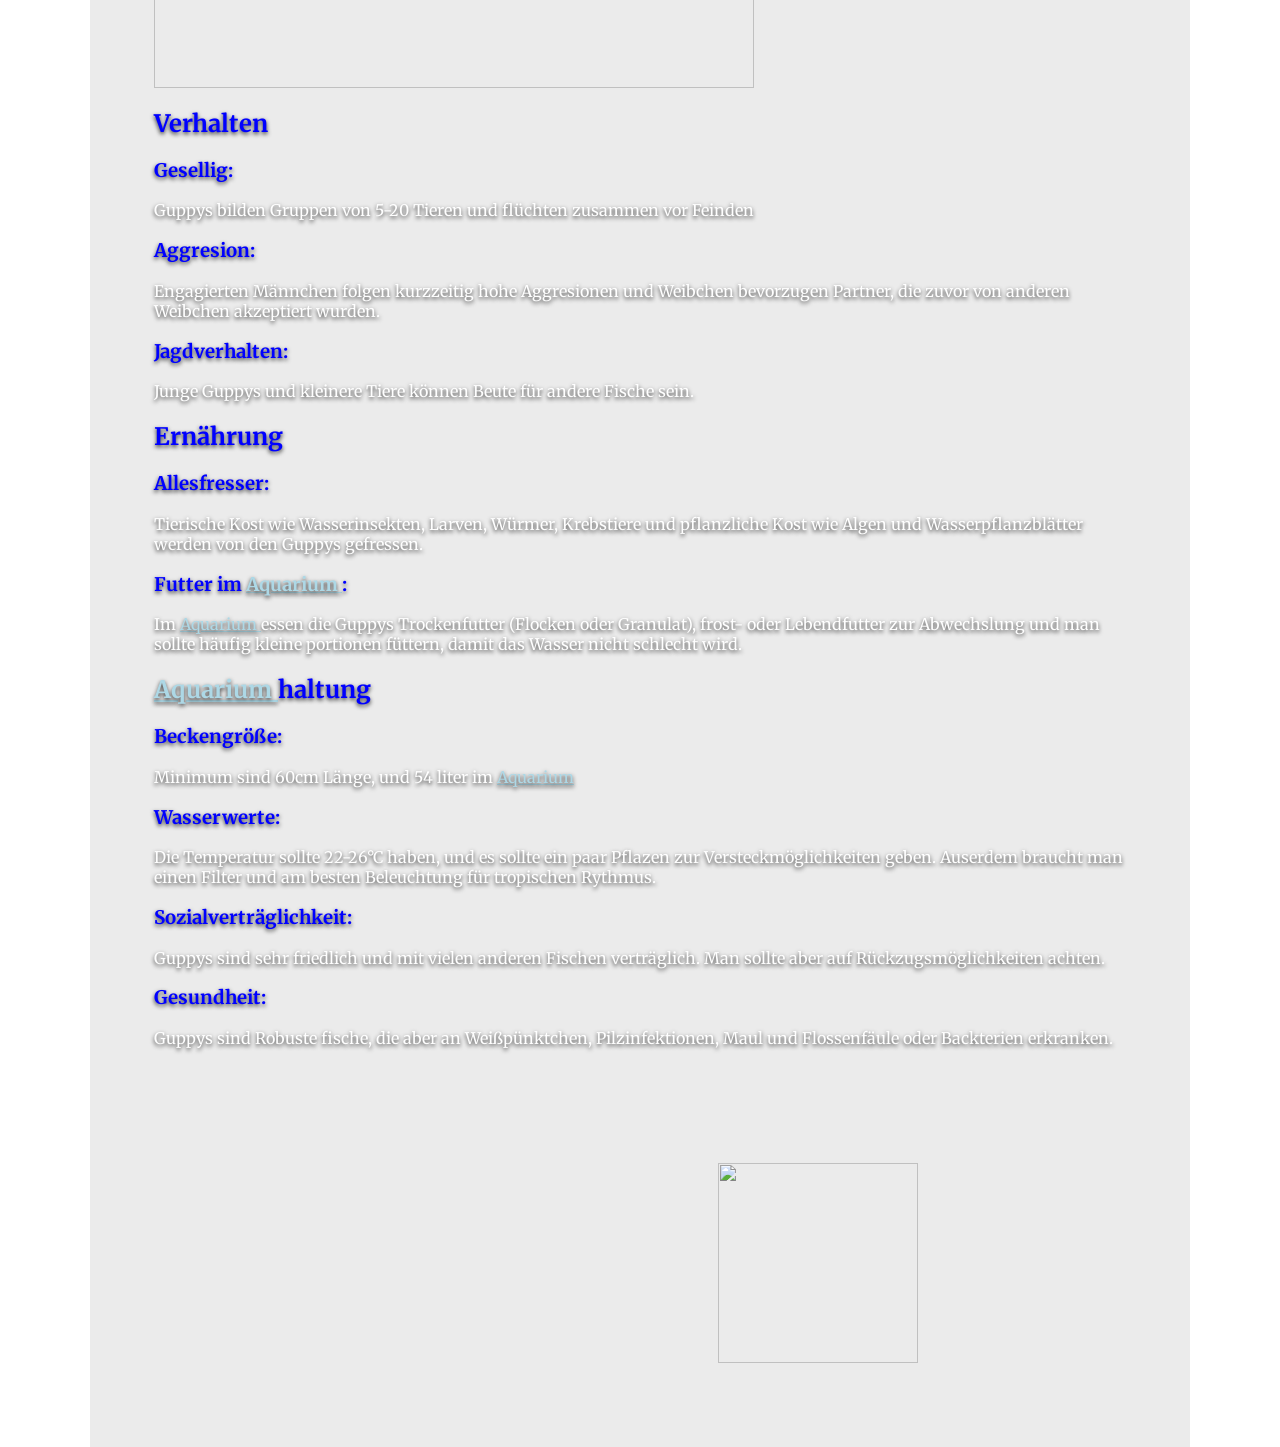
==== commit 852d152c: "Revise index.html for Guppy information page Updated the HTML structure and content for the Guppy pa" ====
--- a/index.html
+++ b/index.html
@@ -30,7 +30,9 @@
 						</p>
 					<h3> 
 						<div class="hellblau">
-						Familie: 
+							<a href="https://de.wikipedia.org/wiki/Familie">
+								Familie: 
+							</a>
 						</div>
 					</h3>
 						<p>
--- a/style.css
+++ b/style.css
@@ -42,7 +42,10 @@
   background: rgba(0, 0, 0, 0.08);
 }
 .hellblau {
-  color: #ADD8E6;
+  background: #ADD8E6;
+  overflow: auto;
+  width: 50px;       
+  height: 50px;
 }
 
 .fixed-header {
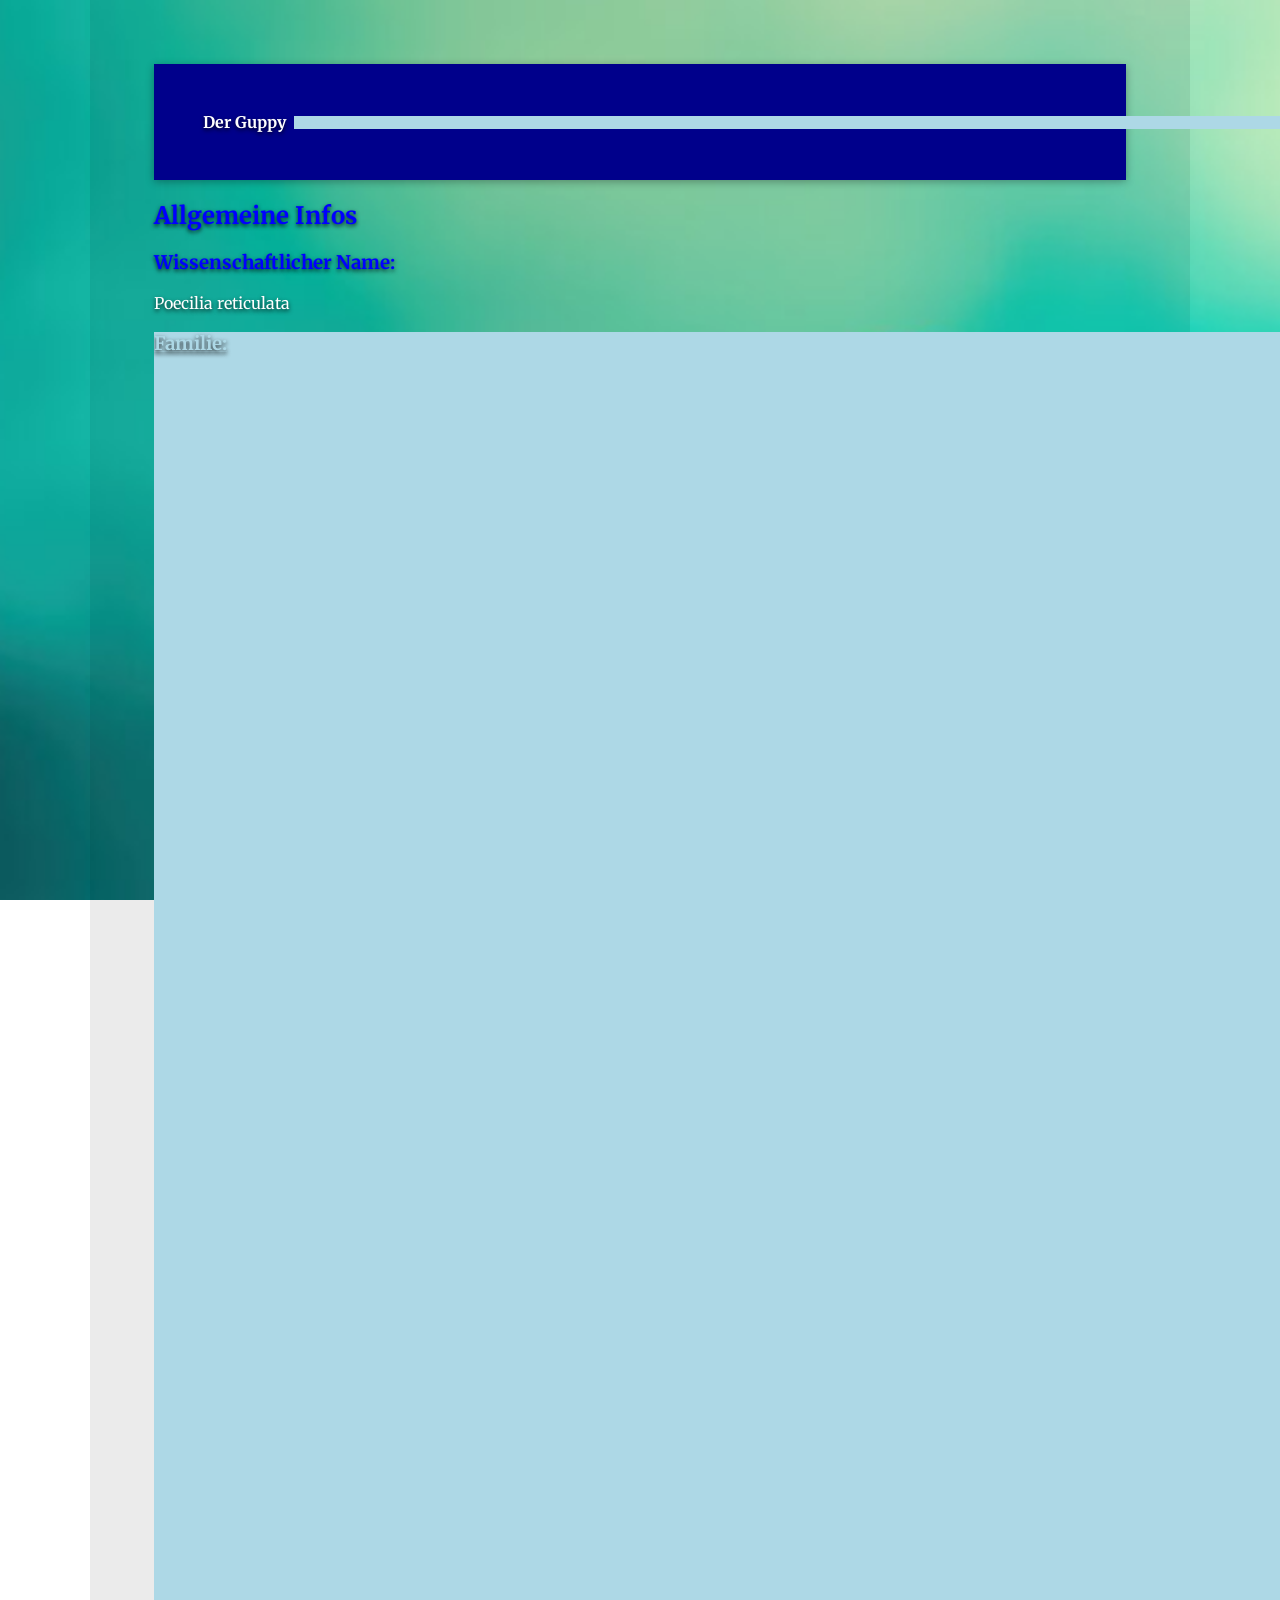
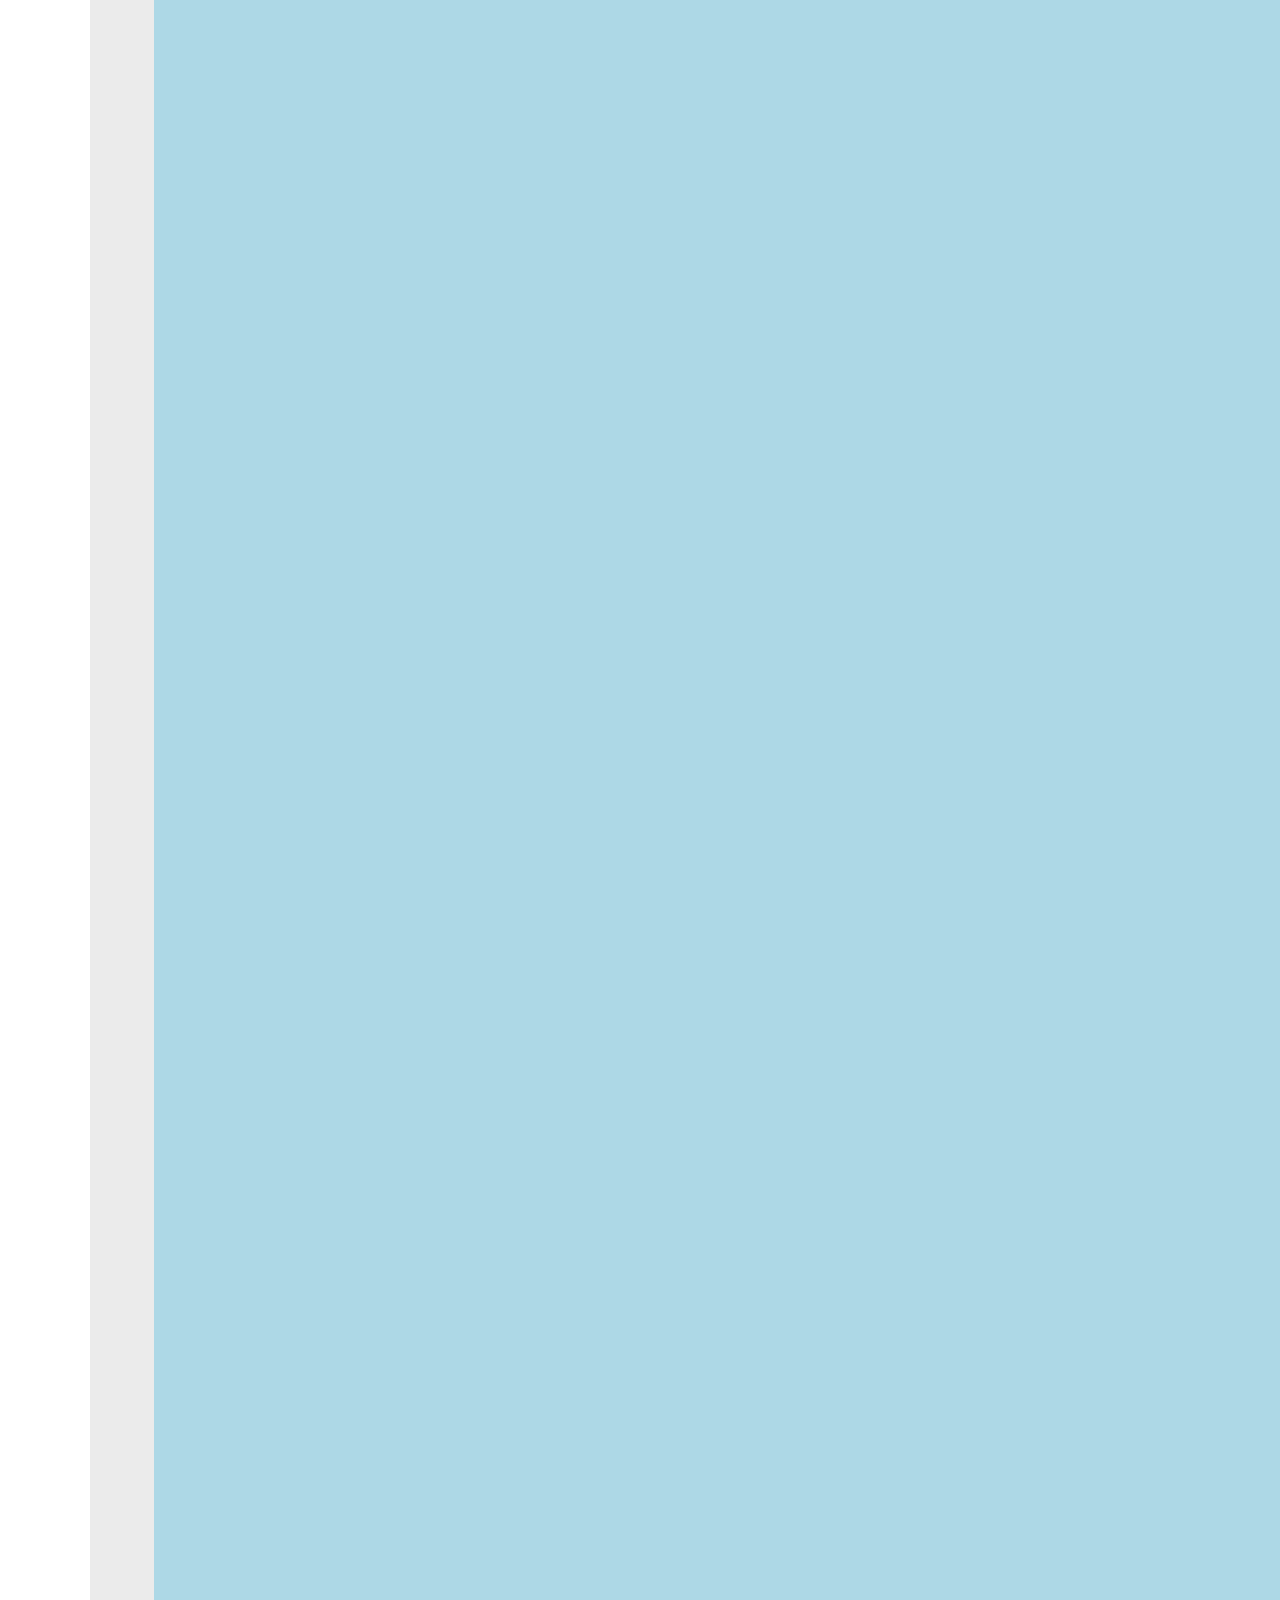
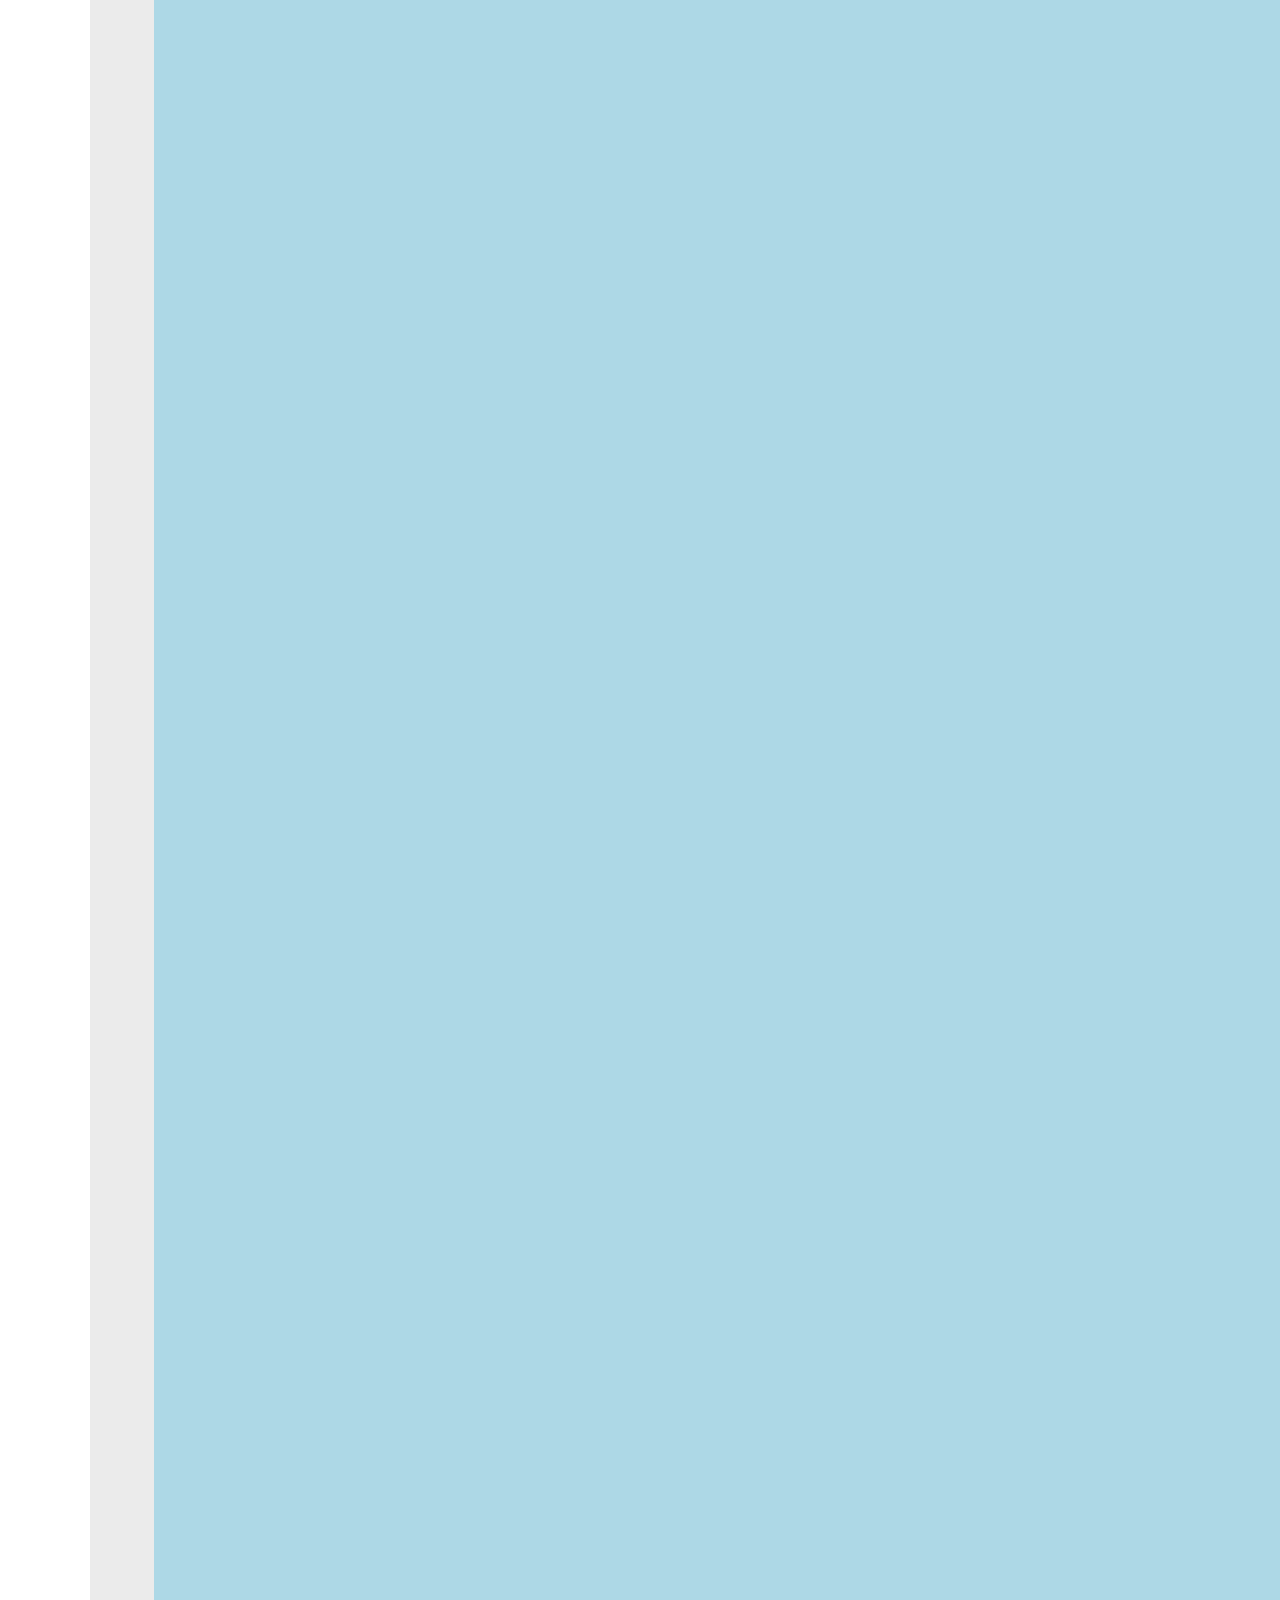
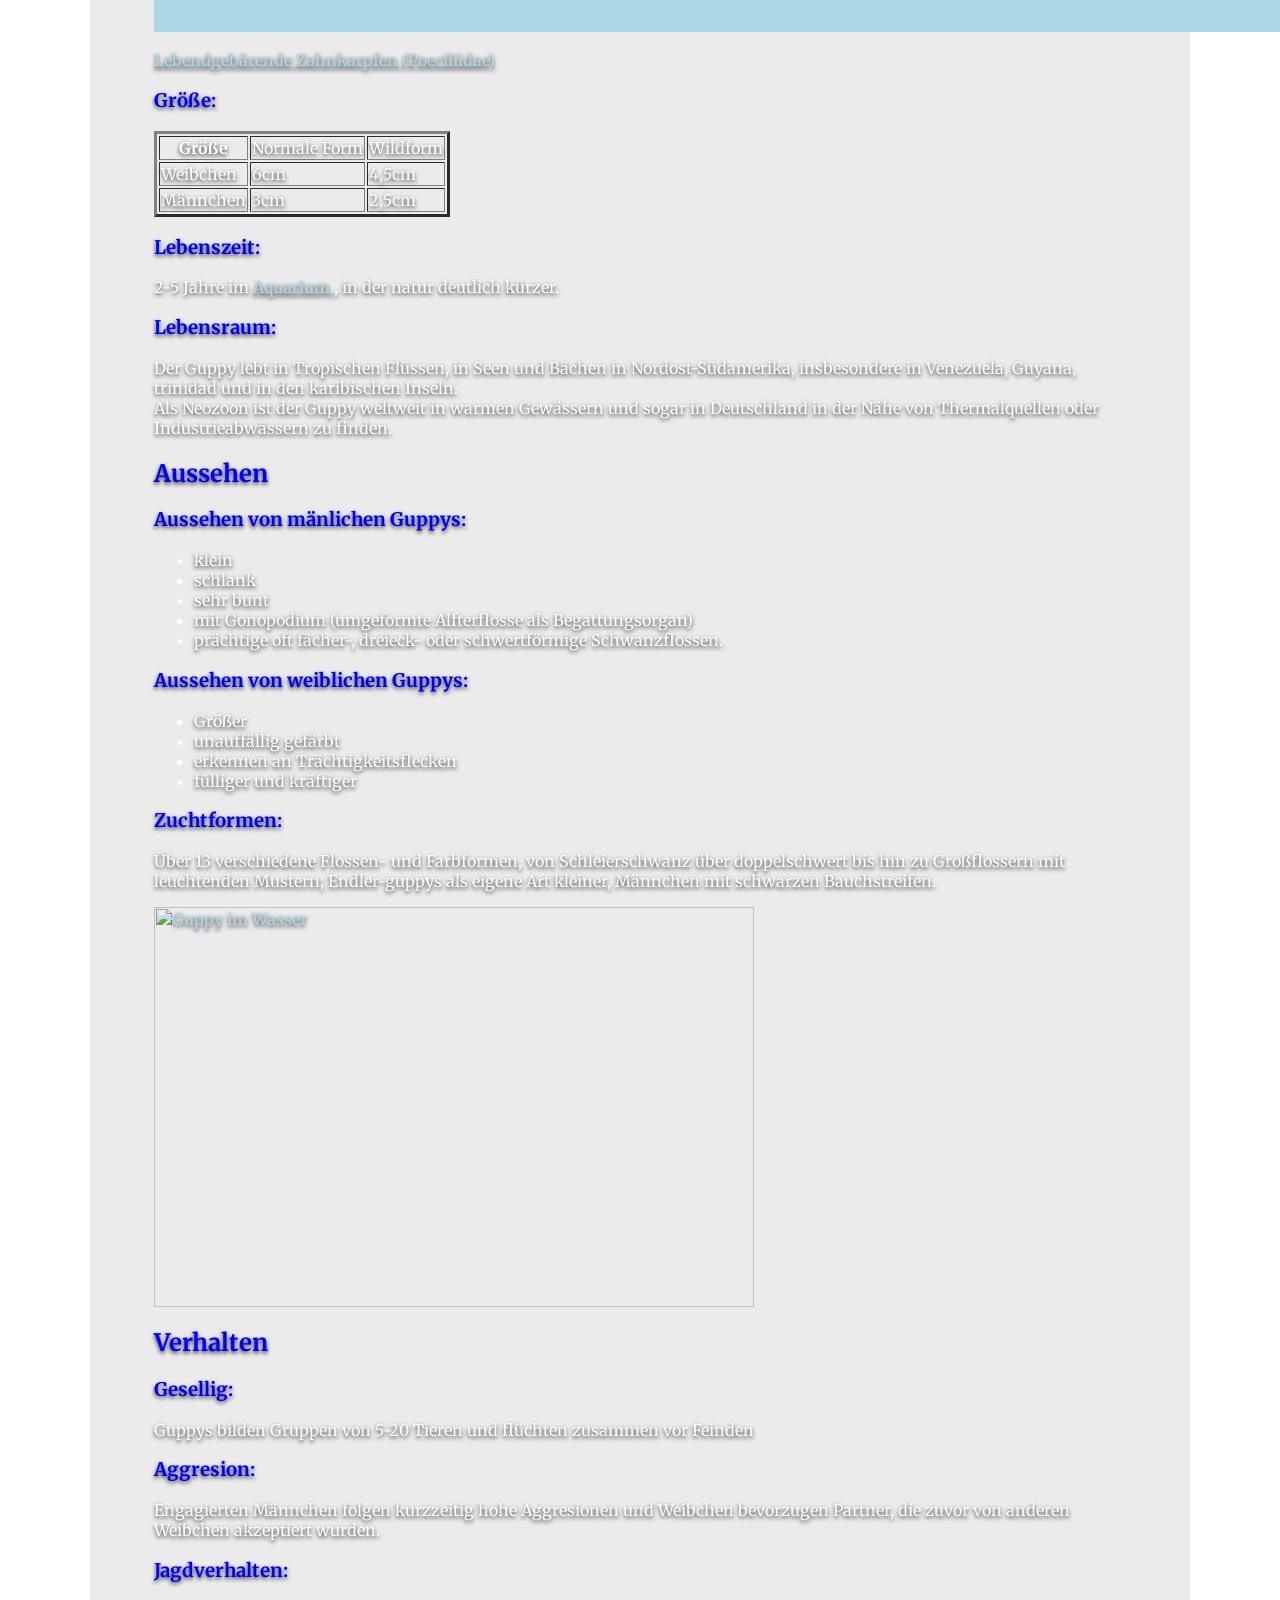
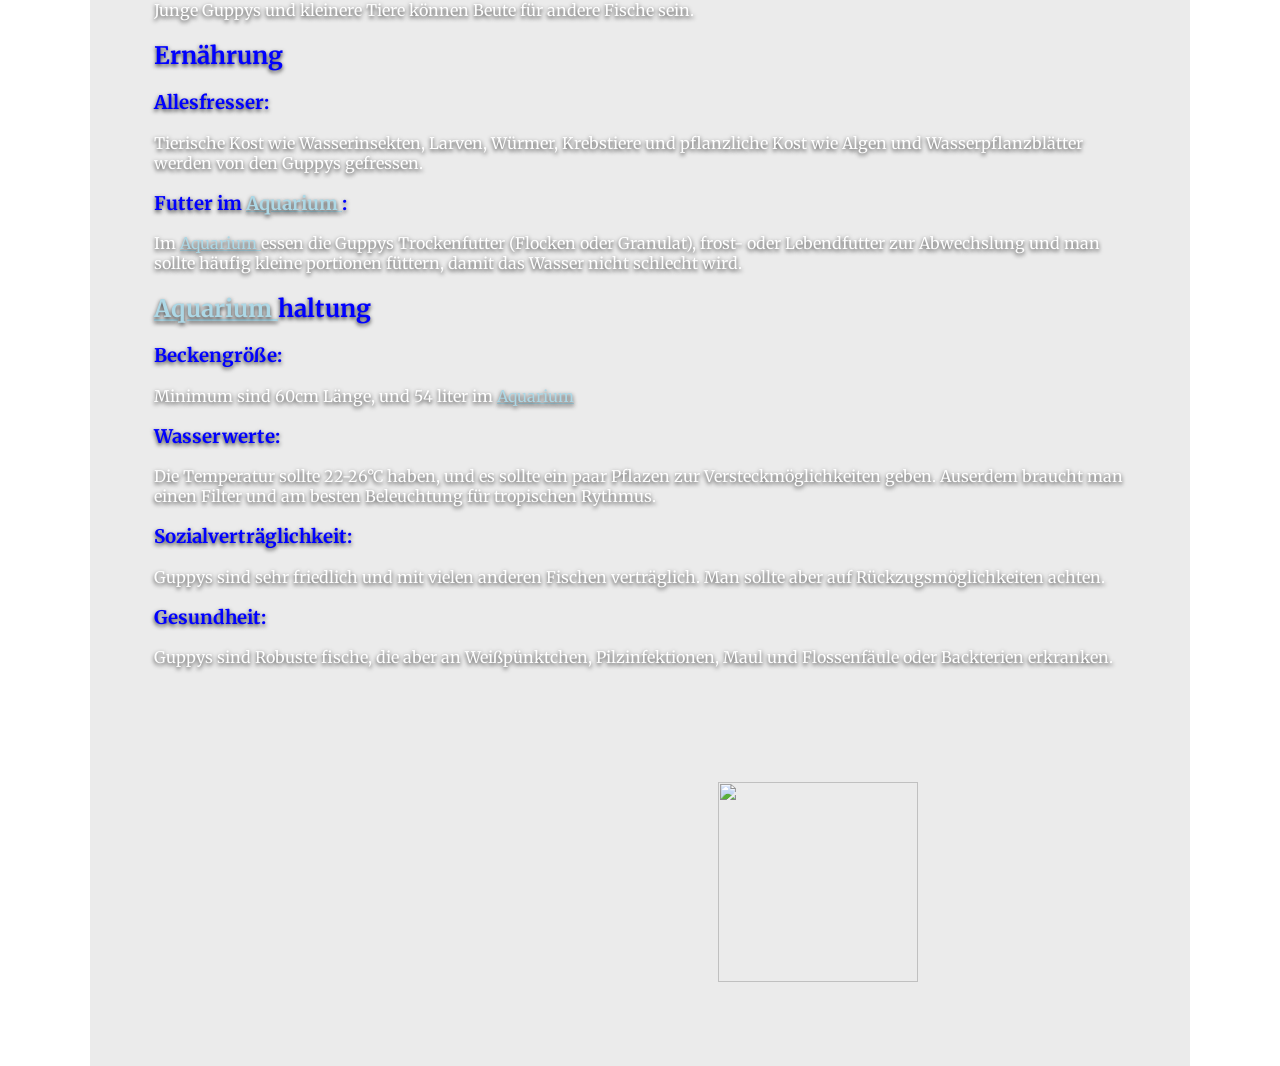
==== commit c7333a77: "Fix HTML formatting and structure" ====
--- a/index.html
+++ b/index.html
@@ -13,7 +13,7 @@
 				<h1> 		
 					Der Guppy
 				</h1>
-					<a href="https://salcinoo.github.io/Garnele/"> 
+					<a href="https://salcinoo.github.io/Garnele/" class="hellblau"> 
 						<div class="hellblau">
 							Zur Garnele
 						</div>
--- a/style.css
+++ b/style.css
@@ -44,8 +44,8 @@
 .hellblau {
   background: #ADD8E6;
   overflow: auto;
-  width: 50px;       
-  height: 50px;
+  width: 300%;       
+  height: 500%;
 }
 
 .fixed-header {
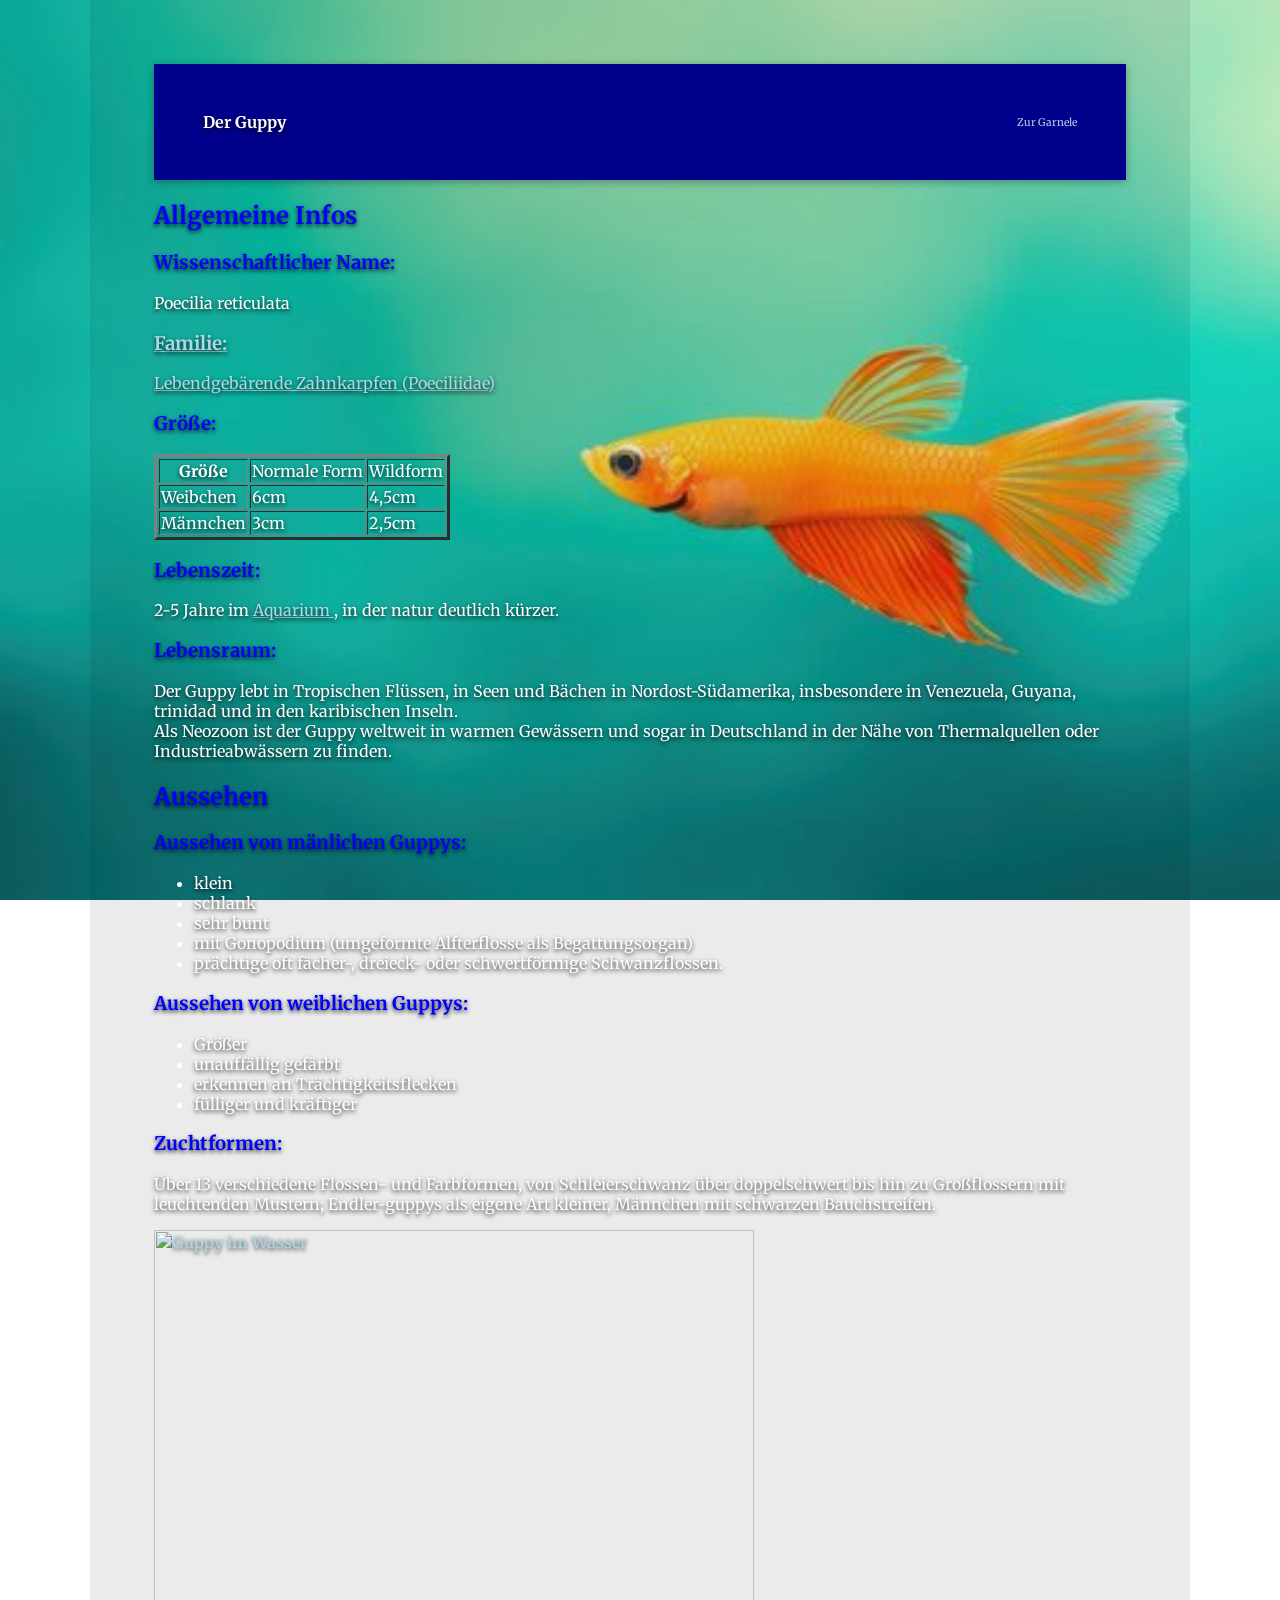
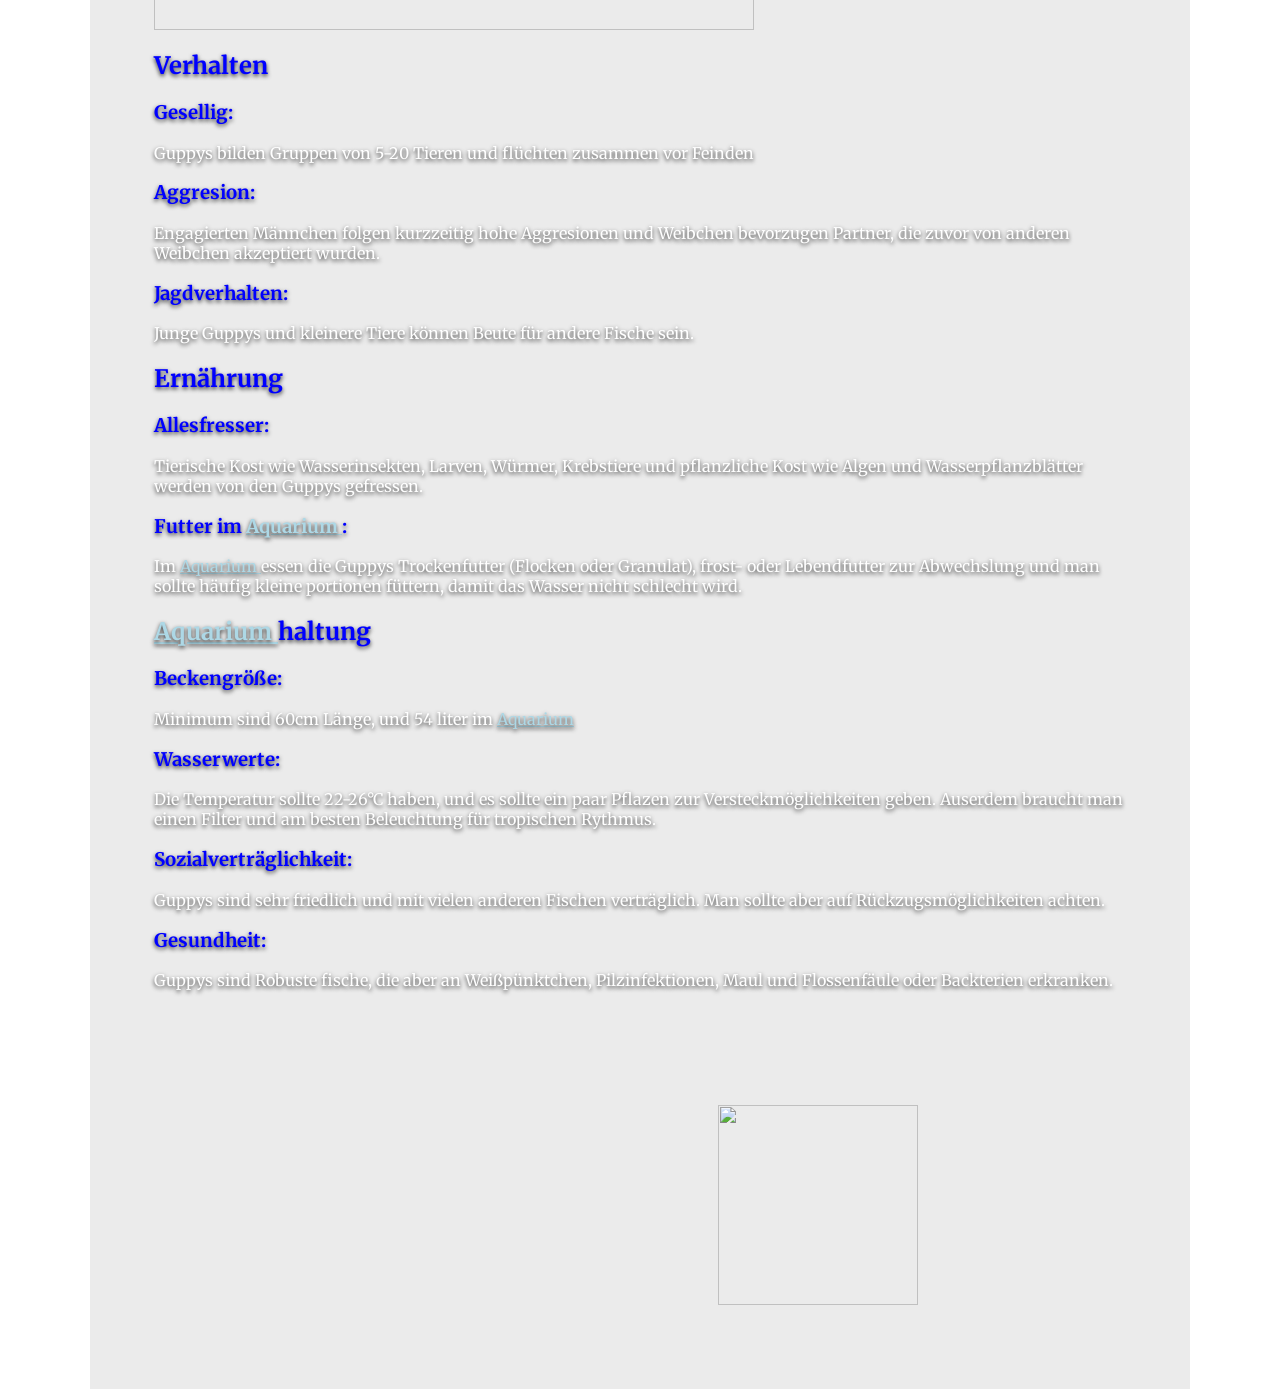
==== commit ba438ee6: "Fix HTML formatting and structure" ====
--- a/index.html
+++ b/index.html
@@ -13,10 +13,8 @@
 				<h1> 		
 					Der Guppy
 				</h1>
-					<a href="https://salcinoo.github.io/Garnele/" class="hellblau"> 
-						<div class="hellblau">
-							Zur Garnele
-						</div>
+					<a href="https://salcinoo.github.io/Garnele/"> 
+						Zur Garnele
 					</a>
 			</header>
 				<h2> 
@@ -29,11 +27,9 @@
 							Poecilia reticulata
 						</p>
 					<h3> 
-						<div class="hellblau">
 							<a href="https://de.wikipedia.org/wiki/Familie">
 								Familie: 
 							</a>
-						</div>
 					</h3>
 						<p>
 							<a href="https://de.wikipedia.org/wiki/Lebendgeb%C3%A4rende_Zahnkarpfen" target="_blank"> Lebendgebärende Zahnkarpfen (Poeciliidae) </a>
--- a/style.css
+++ b/style.css
@@ -40,12 +40,6 @@
   padding: 5%;
   box-sizing: border-box;
   background: rgba(0, 0, 0, 0.08);
-}
-.hellblau {
-  background: #ADD8E6;
-  overflow: auto;
-  width: 300%;       
-  height: 500%;
 }
 
 .fixed-header {
